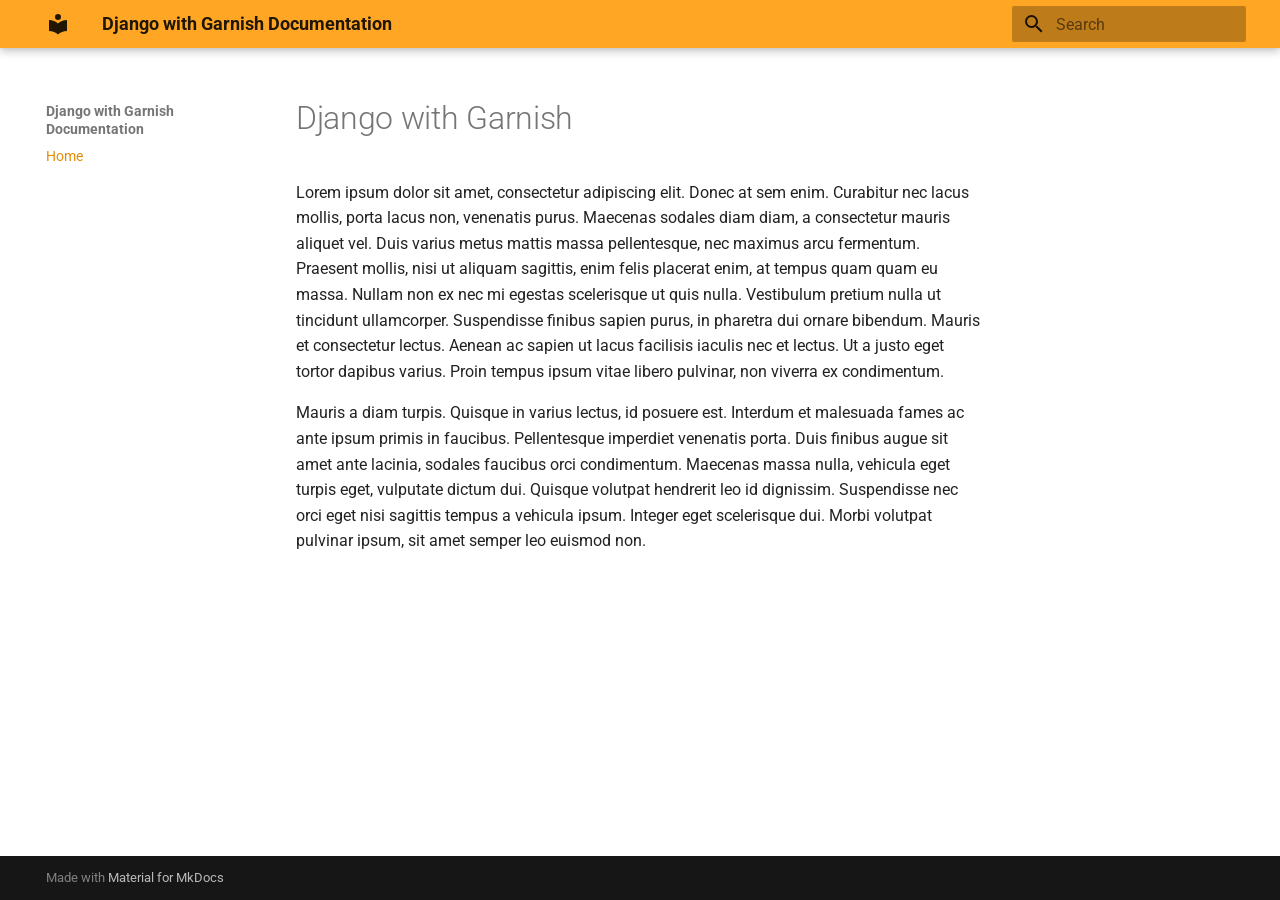
==== djwg-docs/site/index.html @ 286d49da "MKDocs doco - basic config and subsequent build" ====
<!doctype html>
<html lang="en" class="no-js">
  <head>
    
      <meta charset="utf-8">
      <meta name="viewport" content="width=device-width,initial-scale=1">
      
      
      
      
      
      
      <link rel="icon" href="assets/images/favicon.png">
      <meta name="generator" content="mkdocs-1.6.1, mkdocs-material-9.6.21">
    
    
      
        <title>Django with Garnish Documentation</title>
      
    
    
      <link rel="stylesheet" href="assets/stylesheets/main.2a3383ac.min.css">
      
        
        <link rel="stylesheet" href="assets/stylesheets/palette.06af60db.min.css">
      
      


    
    
      
    
    
      
        
        
        <link rel="preconnect" href="https://fonts.gstatic.com" crossorigin>
        <link rel="stylesheet" href="https://fonts.googleapis.com/css?family=Roboto:300,300i,400,400i,700,700i%7CRoboto+Mono:400,400i,700,700i&display=fallback">
        <style>:root{--md-text-font:"Roboto";--md-code-font:"Roboto Mono"}</style>
      
    
    
    <script>__md_scope=new URL(".",location),__md_hash=e=>[...e].reduce(((e,_)=>(e<<5)-e+_.charCodeAt(0)),0),__md_get=(e,_=localStorage,t=__md_scope)=>JSON.parse(_.getItem(t.pathname+"."+e)),__md_set=(e,_,t=localStorage,a=__md_scope)=>{try{t.setItem(a.pathname+"."+e,JSON.stringify(_))}catch(e){}}</script>
    
      

    
    
    
  </head>
  
  
    
    
    
    
    
    <body dir="ltr" data-md-color-scheme="default" data-md-color-primary="orange" data-md-color-accent="#fcfe8f">
  
    
    <input class="md-toggle" data-md-toggle="drawer" type="checkbox" id="__drawer" autocomplete="off">
    <input class="md-toggle" data-md-toggle="search" type="checkbox" id="__search" autocomplete="off">
    <label class="md-overlay" for="__drawer"></label>
    <div data-md-component="skip">
      
        
        <a href="#django-with-garnish" class="md-skip">
          Skip to content
        </a>
      
    </div>
    <div data-md-component="announce">
      
    </div>
    
    
      

  

<header class="md-header md-header--shadow" data-md-component="header">
  <nav class="md-header__inner md-grid" aria-label="Header">
    <a href="." title="Django with Garnish Documentation" class="md-header__button md-logo" aria-label="Django with Garnish Documentation" data-md-component="logo">
      
  
  <svg xmlns="http://www.w3.org/2000/svg" viewBox="0 0 24 24"><path d="M12 8a3 3 0 0 0 3-3 3 3 0 0 0-3-3 3 3 0 0 0-3 3 3 3 0 0 0 3 3m0 3.54C9.64 9.35 6.5 8 3 8v11c3.5 0 6.64 1.35 9 3.54 2.36-2.19 5.5-3.54 9-3.54V8c-3.5 0-6.64 1.35-9 3.54"/></svg>

    </a>
    <label class="md-header__button md-icon" for="__drawer">
      
      <svg xmlns="http://www.w3.org/2000/svg" viewBox="0 0 24 24"><path d="M3 6h18v2H3zm0 5h18v2H3zm0 5h18v2H3z"/></svg>
    </label>
    <div class="md-header__title" data-md-component="header-title">
      <div class="md-header__ellipsis">
        <div class="md-header__topic">
          <span class="md-ellipsis">
            Django with Garnish Documentation
          </span>
        </div>
        <div class="md-header__topic" data-md-component="header-topic">
          <span class="md-ellipsis">
            
              Home
            
          </span>
        </div>
      </div>
    </div>
    
      
    
    
    
    
      
      
        <label class="md-header__button md-icon" for="__search">
          
          <svg xmlns="http://www.w3.org/2000/svg" viewBox="0 0 24 24"><path d="M9.5 3A6.5 6.5 0 0 1 16 9.5c0 1.61-.59 3.09-1.56 4.23l.27.27h.79l5 5-1.5 1.5-5-5v-.79l-.27-.27A6.52 6.52 0 0 1 9.5 16 6.5 6.5 0 0 1 3 9.5 6.5 6.5 0 0 1 9.5 3m0 2C7 5 5 7 5 9.5S7 14 9.5 14 14 12 14 9.5 12 5 9.5 5"/></svg>
        </label>
        <div class="md-search" data-md-component="search" role="dialog">
  <label class="md-search__overlay" for="__search"></label>
  <div class="md-search__inner" role="search">
    <form class="md-search__form" name="search">
      <input type="text" class="md-search__input" name="query" aria-label="Search" placeholder="Search" autocapitalize="off" autocorrect="off" autocomplete="off" spellcheck="false" data-md-component="search-query" required>
      <label class="md-search__icon md-icon" for="__search">
        
        <svg xmlns="http://www.w3.org/2000/svg" viewBox="0 0 24 24"><path d="M9.5 3A6.5 6.5 0 0 1 16 9.5c0 1.61-.59 3.09-1.56 4.23l.27.27h.79l5 5-1.5 1.5-5-5v-.79l-.27-.27A6.52 6.52 0 0 1 9.5 16 6.5 6.5 0 0 1 3 9.5 6.5 6.5 0 0 1 9.5 3m0 2C7 5 5 7 5 9.5S7 14 9.5 14 14 12 14 9.5 12 5 9.5 5"/></svg>
        
        <svg xmlns="http://www.w3.org/2000/svg" viewBox="0 0 24 24"><path d="M20 11v2H8l5.5 5.5-1.42 1.42L4.16 12l7.92-7.92L13.5 5.5 8 11z"/></svg>
      </label>
      <nav class="md-search__options" aria-label="Search">
        
        <button type="reset" class="md-search__icon md-icon" title="Clear" aria-label="Clear" tabindex="-1">
          
          <svg xmlns="http://www.w3.org/2000/svg" viewBox="0 0 24 24"><path d="M19 6.41 17.59 5 12 10.59 6.41 5 5 6.41 10.59 12 5 17.59 6.41 19 12 13.41 17.59 19 19 17.59 13.41 12z"/></svg>
        </button>
      </nav>
      
    </form>
    <div class="md-search__output">
      <div class="md-search__scrollwrap" tabindex="0" data-md-scrollfix>
        <div class="md-search-result" data-md-component="search-result">
          <div class="md-search-result__meta">
            Initializing search
          </div>
          <ol class="md-search-result__list" role="presentation"></ol>
        </div>
      </div>
    </div>
  </div>
</div>
      
    
    
  </nav>
  
</header>
    
    <div class="md-container" data-md-component="container">
      
      
        
          
        
      
      <main class="md-main" data-md-component="main">
        <div class="md-main__inner md-grid">
          
            
              
              <div class="md-sidebar md-sidebar--primary" data-md-component="sidebar" data-md-type="navigation" >
                <div class="md-sidebar__scrollwrap">
                  <div class="md-sidebar__inner">
                    



<nav class="md-nav md-nav--primary" aria-label="Navigation" data-md-level="0">
  <label class="md-nav__title" for="__drawer">
    <a href="." title="Django with Garnish Documentation" class="md-nav__button md-logo" aria-label="Django with Garnish Documentation" data-md-component="logo">
      
  
  <svg xmlns="http://www.w3.org/2000/svg" viewBox="0 0 24 24"><path d="M12 8a3 3 0 0 0 3-3 3 3 0 0 0-3-3 3 3 0 0 0-3 3 3 3 0 0 0 3 3m0 3.54C9.64 9.35 6.5 8 3 8v11c3.5 0 6.64 1.35 9 3.54 2.36-2.19 5.5-3.54 9-3.54V8c-3.5 0-6.64 1.35-9 3.54"/></svg>

    </a>
    Django with Garnish Documentation
  </label>
  
  <ul class="md-nav__list" data-md-scrollfix>
    
      
      
  
  
    
  
  
  
    <li class="md-nav__item md-nav__item--active">
      
      <input class="md-nav__toggle md-toggle" type="checkbox" id="__toc">
      
      
        
      
      
      <a href="." class="md-nav__link md-nav__link--active">
        
  
  
  <span class="md-ellipsis">
    Home
    
  </span>
  

      </a>
      
    </li>
  

    
  </ul>
</nav>
                  </div>
                </div>
              </div>
            
            
              
              <div class="md-sidebar md-sidebar--secondary" data-md-component="sidebar" data-md-type="toc" >
                <div class="md-sidebar__scrollwrap">
                  <div class="md-sidebar__inner">
                    

<nav class="md-nav md-nav--secondary" aria-label="Table of contents">
  
  
  
    
  
  
</nav>
                  </div>
                </div>
              </div>
            
          
          
            <div class="md-content" data-md-component="content">
              <article class="md-content__inner md-typeset">
                
                  



<h1 id="django-with-garnish">Django with Garnish</h1>
<p>Lorem ipsum dolor sit amet, consectetur adipiscing elit. Donec at sem enim. Curabitur nec lacus mollis, porta lacus non, venenatis purus. Maecenas sodales diam diam, a consectetur mauris aliquet vel. Duis varius metus mattis massa pellentesque, nec maximus arcu fermentum. Praesent mollis, nisi ut aliquam sagittis, enim felis placerat enim, at tempus quam quam eu massa. Nullam non ex nec mi egestas scelerisque ut quis nulla. Vestibulum pretium nulla ut tincidunt ullamcorper. Suspendisse finibus sapien purus, in pharetra dui ornare bibendum. Mauris et consectetur lectus. Aenean ac sapien ut lacus facilisis iaculis nec et lectus. Ut a justo eget tortor dapibus varius. Proin tempus ipsum vitae libero pulvinar, non viverra ex condimentum.</p>
<p>Mauris a diam turpis. Quisque in varius lectus, id posuere est. Interdum et malesuada fames ac ante ipsum primis in faucibus. Pellentesque imperdiet venenatis porta. Duis finibus augue sit amet ante lacinia, sodales faucibus orci condimentum. Maecenas massa nulla, vehicula eget turpis eget, vulputate dictum dui. Quisque volutpat hendrerit leo id dignissim. Suspendisse nec orci eget nisi sagittis tempus a vehicula ipsum. Integer eget scelerisque dui. Morbi volutpat pulvinar ipsum, sit amet semper leo euismod non.</p>












                
              </article>
            </div>
          
          
<script>var target=document.getElementById(location.hash.slice(1));target&&target.name&&(target.checked=target.name.startsWith("__tabbed_"))</script>
        </div>
        
      </main>
      
        <footer class="md-footer">
  
  <div class="md-footer-meta md-typeset">
    <div class="md-footer-meta__inner md-grid">
      <div class="md-copyright">
  
  
    Made with
    <a href="https://squidfunk.github.io/mkdocs-material/" target="_blank" rel="noopener">
      Material for MkDocs
    </a>
  
</div>
      
    </div>
  </div>
</footer>
      
    </div>
    <div class="md-dialog" data-md-component="dialog">
      <div class="md-dialog__inner md-typeset"></div>
    </div>
    
    
    
      
      <script id="__config" type="application/json">{"base": ".", "features": [], "search": "assets/javascripts/workers/search.973d3a69.min.js", "tags": null, "translations": {"clipboard.copied": "Copied to clipboard", "clipboard.copy": "Copy to clipboard", "search.result.more.one": "1 more on this page", "search.result.more.other": "# more on this page", "search.result.none": "No matching documents", "search.result.one": "1 matching document", "search.result.other": "# matching documents", "search.result.placeholder": "Type to start searching", "search.result.term.missing": "Missing", "select.version": "Select version"}, "version": null}</script>
    
    
      <script src="assets/javascripts/bundle.f55a23d4.min.js"></script>
      
    
  </body>
</html>
---- djwg-docs/site/assets/stylesheets/main.2a3383ac.min.css ----
@charset "UTF-8";html{-webkit-text-size-adjust:none;-moz-text-size-adjust:none;text-size-adjust:none;box-sizing:border-box}*,:after,:before{box-sizing:inherit}@media (prefers-reduced-motion){*,:after,:before{transition:none!important}}body{margin:0}a,button,input,label{-webkit-tap-highlight-color:transparent}a{color:inherit;text-decoration:none}hr{border:0;box-sizing:initial;display:block;height:.05rem;overflow:visible;padding:0}small{font-size:80%}sub,sup{line-height:1em}img{border-style:none}table{border-collapse:initial;border-spacing:0}td,th{font-weight:400;vertical-align:top}button{background:#0000;border:0;font-family:inherit;font-size:inherit;margin:0;padding:0}input{border:0;outline:none}:root{--md-primary-fg-color:#4051b5;--md-primary-fg-color--light:#5d6cc0;--md-primary-fg-color--dark:#303fa1;--md-primary-bg-color:#fff;--md-primary-bg-color--light:#ffffffb3;--md-accent-fg-color:#526cfe;--md-accent-fg-color--transparent:#526cfe1a;--md-accent-bg-color:#fff;--md-accent-bg-color--light:#ffffffb3}[data-md-color-scheme=default]{color-scheme:light}[data-md-color-scheme=default] img[src$="#gh-dark-mode-only"],[data-md-color-scheme=default] img[src$="#only-dark"]{display:none}:root,[data-md-color-scheme=default]{--md-hue:225deg;--md-default-fg-color:#000000de;--md-default-fg-color--light:#0000008a;--md-default-fg-color--lighter:#00000052;--md-default-fg-color--lightest:#00000012;--md-default-bg-color:#fff;--md-default-bg-color--light:#ffffffb3;--md-default-bg-color--lighter:#ffffff4d;--md-default-bg-color--lightest:#ffffff1f;--md-code-fg-color:#36464e;--md-code-bg-color:#f5f5f5;--md-code-hl-color:#4287ff;--md-code-hl-color--light:#4287ff1a;--md-code-hl-number-color:#d52a2a;--md-code-hl-special-color:#db1457;--md-code-hl-function-color:#a846b9;--md-code-hl-constant-color:#6e59d9;--md-code-hl-keyword-color:#3f6ec6;--md-code-hl-string-color:#1c7d4d;--md-code-hl-name-color:var(--md-code-fg-color);--md-code-hl-operator-color:var(--md-default-fg-color--light);--md-code-hl-punctuation-color:var(--md-default-fg-color--light);--md-code-hl-comment-color:var(--md-default-fg-color--light);--md-code-hl-generic-color:var(--md-default-fg-color--light);--md-code-hl-variable-color:var(--md-default-fg-color--light);--md-typeset-color:var(--md-default-fg-color);--md-typeset-a-color:var(--md-primary-fg-color);--md-typeset-del-color:#f5503d26;--md-typeset-ins-color:#0bd57026;--md-typeset-kbd-color:#fafafa;--md-typeset-kbd-accent-color:#fff;--md-typeset-kbd-border-color:#b8b8b8;--md-typeset-mark-color:#ffff0080;--md-typeset-table-color:#0000001f;--md-typeset-table-color--light:rgba(0,0,0,.035);--md-admonition-fg-color:var(--md-default-fg-color);--md-admonition-bg-color:var(--md-default-bg-color);--md-warning-fg-color:#000000de;--md-warning-bg-color:#ff9;--md-footer-fg-color:#fff;--md-footer-fg-color--light:#ffffffb3;--md-footer-fg-color--lighter:#ffffff73;--md-footer-bg-color:#000000de;--md-footer-bg-color--dark:#00000052;--md-shadow-z1:0 0.2rem 0.5rem #0000000d,0 0 0.05rem #0000001a;--md-shadow-z2:0 0.2rem 0.5rem #0000001a,0 0 0.05rem #00000040;--md-shadow-z3:0 0.2rem 0.5rem #0003,0 0 0.05rem #00000059}.md-icon svg{fill:currentcolor;display:block;height:1.2rem;width:1.2rem}body{-webkit-font-smoothing:antialiased;-moz-osx-font-smoothing:grayscale;--md-text-font-family:var(--md-text-font,_),-apple-system,BlinkMacSystemFont,Helvetica,Arial,sans-serif;--md-code-font-family:var(--md-code-font,_),SFMono-Regular,Consolas,Menlo,monospace}aside,body,input{font-feature-settings:"kern","liga";color:var(--md-typeset-color);font-family:var(--md-text-font-family)}code,kbd,pre{font-feature-settings:"kern";font-family:var(--md-code-font-family)}:root{--md-typeset-table-sort-icon:url('data:image/svg+xml;charset=utf-8,<svg xmlns="http://www.w3.org/2000/svg" viewBox="0 0 24 24"><path d="m18 21-4-4h3V7h-3l4-4 4 4h-3v10h3M2 19v-2h10v2M2 13v-2h7v2M2 7V5h4v2z"/></svg>');--md-typeset-table-sort-icon--asc:url('data:image/svg+xml;charset=utf-8,<svg xmlns="http://www.w3.org/2000/svg" viewBox="0 0 24 24"><path d="M19 17h3l-4 4-4-4h3V3h2M2 17h10v2H2M6 5v2H2V5m0 6h7v2H2z"/></svg>');--md-typeset-table-sort-icon--desc:url('data:image/svg+xml;charset=utf-8,<svg xmlns="http://www.w3.org/2000/svg" viewBox="0 0 24 24"><path d="M19 7h3l-4-4-4 4h3v14h2M2 17h10v2H2M6 5v2H2V5m0 6h7v2H2z"/></svg>')}.md-typeset{-webkit-print-color-adjust:exact;color-adjust:exact;font-size:.8rem;line-height:1.6;overflow-wrap:break-word}@media print{.md-typeset{font-size:.68rem}}.md-typeset blockquote,.md-typeset dl,.md-typeset figure,.md-typeset ol,.md-typeset pre,.md-typeset ul{margin-bottom:1em;margin-top:1em}.md-typeset h1{color:var(--md-default-fg-color--light);font-size:2em;line-height:1.3;margin:0 0 1.25em}.md-typeset h1,.md-typeset h2{font-weight:300;letter-spacing:-.01em}.md-typeset h2{font-size:1.5625em;line-height:1.4;margin:1.6em 0 .64em}.md-typeset h3{font-size:1.25em;font-weight:400;letter-spacing:-.01em;line-height:1.5;margin:1.6em 0 .8em}.md-typeset h2+h3{margin-top:.8em}.md-typeset h4{font-weight:700;letter-spacing:-.01em;margin:1em 0}.md-typeset h5,.md-typeset h6{color:var(--md-default-fg-color--light);font-size:.8em;font-weight:700;letter-spacing:-.01em;margin:1.25em 0}.md-typeset h5{text-transform:uppercase}.md-typeset h5 code{text-transform:none}.md-typeset hr{border-bottom:.05rem solid var(--md-default-fg-color--lightest);display:flow-root;margin:1.5em 0}.md-typeset a{color:var(--md-typeset-a-color);word-break:break-word}.md-typeset a,.md-typeset a:before{transition:color 125ms}.md-typeset a:focus,.md-typeset a:hover{color:var(--md-accent-fg-color)}.md-typeset a:focus code,.md-typeset a:hover code{background-color:var(--md-accent-fg-color--transparent)}.md-typeset a code{color:currentcolor;transition:background-color 125ms}.md-typeset a.focus-visible{outline-color:var(--md-accent-fg-color);outline-offset:.2rem}.md-typeset code,.md-typeset kbd,.md-typeset pre{color:var(--md-code-fg-color);direction:ltr;font-variant-ligatures:none}@media print{.md-typeset code,.md-typeset kbd,.md-typeset pre{white-space:pre-wrap}}.md-typeset code{background-color:var(--md-code-bg-color);border-radius:.1rem;-webkit-box-decoration-break:clone;box-decoration-break:clone;font-size:.85em;padding:0 .2941176471em;word-break:break-word}.md-typeset code:not(.focus-visible){-webkit-tap-highlight-color:transparent;outline:none}.md-typeset pre{display:flow-root;line-height:1.4;position:relative}.md-typeset pre>code{-webkit-box-decoration-break:slice;box-decoration-break:slice;box-shadow:none;display:block;margin:0;outline-color:var(--md-accent-fg-color);overflow:auto;padding:.7720588235em 1.1764705882em;scrollbar-color:var(--md-default-fg-color--lighter) #0000;scrollbar-width:thin;touch-action:auto;word-break:normal}.md-typeset pre>code:hover{scrollbar-color:var(--md-accent-fg-color) #0000}.md-typeset pre>code::-webkit-scrollbar{height:.2rem;width:.2rem}.md-typeset pre>code::-webkit-scrollbar-thumb{background-color:var(--md-default-fg-color--lighter)}.md-typeset pre>code::-webkit-scrollbar-thumb:hover{background-color:var(--md-accent-fg-color)}.md-typeset kbd{background-color:var(--md-typeset-kbd-color);border-radius:.1rem;box-shadow:0 .1rem 0 .05rem var(--md-typeset-kbd-border-color),0 .1rem 0 var(--md-typeset-kbd-border-color),0 -.1rem .2rem var(--md-typeset-kbd-accent-color) inset;color:var(--md-default-fg-color);display:inline-block;font-size:.75em;padding:0 .6666666667em;vertical-align:text-top;word-break:break-word}.md-typeset mark{background-color:var(--md-typeset-mark-color);-webkit-box-decoration-break:clone;box-decoration-break:clone;color:inherit;word-break:break-word}.md-typeset abbr{border-bottom:.05rem dotted var(--md-default-fg-color--light);cursor:help;text-decoration:none}.md-typeset small{opacity:.75}[dir=ltr] .md-typeset sub,[dir=ltr] .md-typeset sup{margin-left:.078125em}[dir=rtl] .md-typeset sub,[dir=rtl] .md-typeset sup{margin-right:.078125em}[dir=ltr] .md-typeset blockquote{padding-left:.6rem}[dir=rtl] .md-typeset blockquote{padding-right:.6rem}[dir=ltr] .md-typeset blockquote{border-left:.2rem solid var(--md-default-fg-color--lighter)}[dir=rtl] .md-typeset blockquote{border-right:.2rem solid var(--md-default-fg-color--lighter)}.md-typeset blockquote{color:var(--md-default-fg-color--light);margin-left:0;margin-right:0}.md-typeset ul{list-style-type:disc}.md-typeset ul[type]{list-style-type:revert-layer}[dir=ltr] .md-typeset ol,[dir=ltr] .md-typeset ul{margin-left:.625em}[dir=rtl] .md-typeset ol,[dir=rtl] .md-typeset ul{margin-right:.625em}.md-typeset ol,.md-typeset ul{padding:0}.md-typeset ol:not([hidden]),.md-typeset ul:not([hidden]){display:flow-root}.md-typeset ol ol,.md-typeset ul ol{list-style-type:lower-alpha}.md-typeset ol ol ol,.md-typeset ul ol ol{list-style-type:lower-roman}.md-typeset ol ol ol ol,.md-typeset ul ol ol ol{list-style-type:upper-alpha}.md-typeset ol ol ol ol ol,.md-typeset ul ol ol ol ol{list-style-type:upper-roman}.md-typeset ol[type],.md-typeset ul[type]{list-style-type:revert-layer}[dir=ltr] .md-typeset ol li,[dir=ltr] .md-typeset ul li{margin-left:1.25em}[dir=rtl] .md-typeset ol li,[dir=rtl] .md-typeset ul li{margin-right:1.25em}.md-typeset ol li,.md-typeset ul li{margin-bottom:.5em}.md-typeset ol li blockquote,.md-typeset ol li p,.md-typeset ul li blockquote,.md-typeset ul li p{margin:.5em 0}.md-typeset ol li:last-child,.md-typeset ul li:last-child{margin-bottom:0}[dir=ltr] .md-typeset ol li ol,[dir=ltr] .md-typeset ol li ul,[dir=ltr] .md-typeset ul li ol,[dir=ltr] .md-typeset ul li ul{margin-left:.625em}[dir=rtl] .md-typeset ol li ol,[dir=rtl] .md-typeset ol li ul,[dir=rtl] .md-typeset ul li ol,[dir=rtl] .md-typeset ul li ul{margin-right:.625em}.md-typeset ol li ol,.md-typeset ol li ul,.md-typeset ul li ol,.md-typeset ul li ul{margin-bottom:.5em;margin-top:.5em}[dir=ltr] .md-typeset dd{margin-left:1.875em}[dir=rtl] .md-typeset dd{margin-right:1.875em}.md-typeset dd{margin-bottom:1.5em;margin-top:1em}.md-typeset img,.md-typeset svg,.md-typeset video{height:auto;max-width:100%}.md-typeset img[align=left]{margin:1em 1em 1em 0}.md-typeset img[align=right]{margin:1em 0 1em 1em}.md-typeset img[align]:only-child{margin-top:0}.md-typeset figure{display:flow-root;margin:1em auto;max-width:100%;text-align:center;width:-moz-fit-content;width:fit-content}.md-typeset figure img{display:block;margin:0 auto}.md-typeset figcaption{font-style:italic;margin:1em auto;max-width:24rem}.md-typeset iframe{max-width:100%}.md-typeset table:not([class]){background-color:var(--md-default-bg-color);border:.05rem solid var(--md-typeset-table-color);border-radius:.1rem;display:inline-block;font-size:.64rem;max-width:100%;overflow:auto;touch-action:auto}@media print{.md-typeset table:not([class]){display:table}}.md-typeset table:not([class])+*{margin-top:1.5em}.md-typeset table:not([class]) td>:first-child,.md-typeset table:not([class]) th>:first-child{margin-top:0}.md-typeset table:not([class]) td>:last-child,.md-typeset table:not([class]) th>:last-child{margin-bottom:0}.md-typeset table:not([class]) td:not([align]),.md-typeset table:not([class]) th:not([align]){text-align:left}[dir=rtl] .md-typeset table:not([class]) td:not([align]),[dir=rtl] .md-typeset table:not([class]) th:not([align]){text-align:right}.md-typeset table:not([class]) th{font-weight:700;min-width:5rem;padding:.9375em 1.25em;vertical-align:top}.md-typeset table:not([class]) td{border-top:.05rem solid var(--md-typeset-table-color);padding:.9375em 1.25em;vertical-align:top}.md-typeset table:not([class]) tbody tr{transition:background-color 125ms}.md-typeset table:not([class]) tbody tr:hover{background-color:var(--md-typeset-table-color--light);box-shadow:0 .05rem 0 var(--md-default-bg-color) inset}.md-typeset table:not([class]) a{word-break:normal}.md-typeset table th[role=columnheader]{cursor:pointer}[dir=ltr] .md-typeset table th[role=columnheader]:after{margin-left:.5em}[dir=rtl] .md-typeset table th[role=columnheader]:after{margin-right:.5em}.md-typeset table th[role=columnheader]:after{content:"";display:inline-block;height:1.2em;-webkit-mask-image:var(--md-typeset-table-sort-icon);mask-image:var(--md-typeset-table-sort-icon);-webkit-mask-repeat:no-repeat;mask-repeat:no-repeat;-webkit-mask-size:contain;mask-size:contain;transition:background-color 125ms;vertical-align:text-bottom;width:1.2em}.md-typeset table th[role=columnheader]:hover:after{background-color:var(--md-default-fg-color--lighter)}.md-typeset table th[role=columnheader][aria-sort=ascending]:after{background-color:var(--md-default-fg-color--light);-webkit-mask-image:var(--md-typeset-table-sort-icon--asc);mask-image:var(--md-typeset-table-sort-icon--asc)}.md-typeset table th[role=columnheader][aria-sort=descending]:after{background-color:var(--md-default-fg-color--light);-webkit-mask-image:var(--md-typeset-table-sort-icon--desc);mask-image:var(--md-typeset-table-sort-icon--desc)}.md-typeset__scrollwrap{margin:1em -.8rem;overflow-x:auto;touch-action:auto}.md-typeset__table{display:inline-block;margin-bottom:.5em;padding:0 .8rem}@media print{.md-typeset__table{display:block}}html .md-typeset__table table{display:table;margin:0;overflow:hidden;width:100%}@media screen and (max-width:44.984375em){.md-content__inner>pre{margin:1em -.8rem}.md-content__inner>pre code{border-radius:0}}.md-typeset .md-author{border-radius:100%;display:block;flex-shrink:0;height:1.6rem;overflow:hidden;position:relative;transition:color 125ms,transform 125ms;width:1.6rem}.md-typeset .md-author img{display:block}.md-typeset .md-author--more{background:var(--md-default-fg-color--lightest);color:var(--md-default-fg-color--lighter);font-size:.6rem;font-weight:700;line-height:1.6rem;text-align:center}.md-typeset .md-author--long{height:2.4rem;width:2.4rem}.md-typeset a.md-author{transform:scale(1)}.md-typeset a.md-author img{border-radius:100%;filter:grayscale(100%) opacity(75%);transition:filter 125ms}.md-typeset a.md-author:focus,.md-typeset a.md-author:hover{transform:scale(1.1);z-index:1}.md-typeset a.md-author:focus img,.md-typeset a.md-author:hover img{filter:grayscale(0)}.md-banner{background-color:var(--md-footer-bg-color);color:var(--md-footer-fg-color);overflow:auto}@media print{.md-banner{display:none}}.md-banner--warning{background-color:var(--md-warning-bg-color);color:var(--md-warning-fg-color)}.md-banner__inner{font-size:.7rem;margin:.6rem auto;padding:0 .8rem}[dir=ltr] .md-banner__button{float:right}[dir=rtl] .md-banner__button{float:left}.md-banner__button{color:inherit;cursor:pointer;transition:opacity .25s}.no-js .md-banner__button{display:none}.md-banner__button:hover{opacity:.7}html{font-size:125%;height:100%;overflow-x:hidden}@media screen and (min-width:100em){html{font-size:137.5%}}@media screen and (min-width:125em){html{font-size:150%}}body{background-color:var(--md-default-bg-color);display:flex;flex-direction:column;font-size:.5rem;min-height:100%;position:relative;width:100%}@media print{body{display:block}}@media screen and (max-width:59.984375em){body[data-md-scrolllock]{position:fixed}}.md-grid{margin-left:auto;margin-right:auto;max-width:61rem}.md-container{display:flex;flex-direction:column;flex-grow:1}@media print{.md-container{display:block}}.md-main{flex-grow:1}.md-main__inner{display:flex;height:100%;margin-top:1.5rem}.md-ellipsis{overflow:hidden;text-overflow:ellipsis}.md-toggle{display:none}.md-option{height:0;opacity:0;position:absolute;width:0}.md-option:checked+label:not([hidden]){display:block}.md-option.focus-visible+label{outline-color:var(--md-accent-fg-color);outline-style:auto}.md-skip{background-color:var(--md-default-fg-color);border-radius:.1rem;color:var(--md-default-bg-color);font-size:.64rem;margin:.5rem;opacity:0;outline-color:var(--md-accent-fg-color);padding:.3rem .5rem;position:fixed;transform:translateY(.4rem);z-index:-1}.md-skip:focus{opacity:1;transform:translateY(0);transition:transform .25s cubic-bezier(.4,0,.2,1),opacity 175ms 75ms;z-index:10}@page{margin:25mm}:root{--md-clipboard-icon:url('data:image/svg+xml;charset=utf-8,<svg xmlns="http://www.w3.org/2000/svg" viewBox="0 0 24 24"><path d="M19 21H8V7h11m0-2H8a2 2 0 0 0-2 2v14a2 2 0 0 0 2 2h11a2 2 0 0 0 2-2V7a2 2 0 0 0-2-2m-3-4H4a2 2 0 0 0-2 2v14h2V3h12z"/></svg>')}.md-clipboard{border-radius:.1rem;color:var(--md-default-fg-color--lightest);cursor:pointer;height:1.5em;outline-color:var(--md-accent-fg-color);outline-offset:.1rem;position:absolute;right:.5em;top:.5em;transition:color .25s;width:1.5em;z-index:1}@media print{.md-clipboard{display:none}}.md-clipboard:not(.focus-visible){-webkit-tap-highlight-color:transparent;outline:none}:hover>.md-clipboard{color:var(--md-default-fg-color--light)}.md-clipboard:focus,.md-clipboard:hover{color:var(--md-accent-fg-color)}.md-clipboard:after{background-color:currentcolor;content:"";display:block;height:1.125em;margin:0 auto;-webkit-mask-image:var(--md-clipboard-icon);mask-image:var(--md-clipboard-icon);-webkit-mask-position:center;mask-position:center;-webkit-mask-repeat:no-repeat;mask-repeat:no-repeat;-webkit-mask-size:contain;mask-size:contain;width:1.125em}.md-clipboard--inline{cursor:pointer}.md-clipboard--inline code{transition:color .25s,background-color .25s}.md-clipboard--inline:focus code,.md-clipboard--inline:hover code{background-color:var(--md-accent-fg-color--transparent);color:var(--md-accent-fg-color)}.md-typeset .md-code__content{display:grid}@keyframes consent{0%{opacity:0;transform:translateY(100%)}to{opacity:1;transform:translateY(0)}}@keyframes overlay{0%{opacity:0}to{opacity:1}}.md-consent__overlay{animation:overlay .25s both;-webkit-backdrop-filter:blur(.1rem);backdrop-filter:blur(.1rem);background-color:#0000008a;height:100%;opacity:1;position:fixed;top:0;width:100%;z-index:5}.md-consent__inner{animation:consent .5s cubic-bezier(.1,.7,.1,1) both;background-color:var(--md-default-bg-color);border:0;border-radius:.1rem;bottom:0;box-shadow:0 0 .2rem #0000001a,0 .2rem .4rem #0003;max-height:100%;overflow:auto;padding:0;position:fixed;width:100%;z-index:5}.md-consent__form{padding:.8rem}.md-consent__settings{display:none;margin:1em 0}input:checked+.md-consent__settings{display:block}.md-consent__controls{margin-bottom:.8rem}.md-typeset .md-consent__controls .md-button{display:inline}@media screen and (max-width:44.984375em){.md-typeset .md-consent__controls .md-button{display:block;margin-top:.4rem;text-align:center;width:100%}}.md-consent label{cursor:pointer}.md-content{flex-grow:1;min-width:0}.md-content__inner{margin:0 .8rem 1.2rem;padding-top:.6rem}@media screen and (min-width:76.25em){[dir=ltr] .md-sidebar--primary:not([hidden])~.md-content>.md-content__inner{margin-left:1.2rem}[dir=ltr] .md-sidebar--secondary:not([hidden])~.md-content>.md-content__inner,[dir=rtl] .md-sidebar--primary:not([hidden])~.md-content>.md-content__inner{margin-right:1.2rem}[dir=rtl] .md-sidebar--secondary:not([hidden])~.md-content>.md-content__inner{margin-left:1.2rem}}.md-content__inner:before{content:"";display:block;height:.4rem}.md-content__inner>:last-child{margin-bottom:0}[dir=ltr] .md-content__button{float:right}[dir=rtl] .md-content__button{float:left}[dir=ltr] .md-content__button{margin-left:.4rem}[dir=rtl] .md-content__button{margin-right:.4rem}.md-content__button{margin:.4rem 0;padding:0}@media print{.md-content__button{display:none}}.md-typeset .md-content__button{color:var(--md-default-fg-color--lighter)}.md-content__button svg{display:inline;vertical-align:top}[dir=rtl] .md-content__button svg{transform:scaleX(-1)}[dir=ltr] .md-dialog{right:.8rem}[dir=rtl] .md-dialog{left:.8rem}.md-dialog{background-color:var(--md-default-fg-color);border-radius:.1rem;bottom:.8rem;box-shadow:var(--md-shadow-z3);min-width:11.1rem;opacity:0;padding:.4rem .6rem;pointer-events:none;position:fixed;transform:translateY(100%);transition:transform 0ms .4s,opacity .4s;z-index:4}@media print{.md-dialog{display:none}}.md-dialog--active{opacity:1;pointer-events:auto;transform:translateY(0);transition:transform .4s cubic-bezier(.075,.85,.175,1),opacity .4s}.md-dialog__inner{color:var(--md-default-bg-color);font-size:.7rem}.md-feedback{margin:2em 0 1em;text-align:center}.md-feedback fieldset{border:none;margin:0;padding:0}.md-feedback__title{font-weight:700;margin:1em auto}.md-feedback__inner{position:relative}.md-feedback__list{display:flex;flex-wrap:wrap;place-content:baseline center;position:relative}.md-feedback__list:hover .md-icon:not(:disabled){color:var(--md-default-fg-color--lighter)}:disabled .md-feedback__list{min-height:1.8rem}.md-feedback__icon{color:var(--md-default-fg-color--light);cursor:pointer;flex-shrink:0;margin:0 .1rem;transition:color 125ms}.md-feedback__icon:not(:disabled).md-icon:hover{color:var(--md-accent-fg-color)}.md-feedback__icon:disabled{color:var(--md-default-fg-color--lightest);pointer-events:none}.md-feedback__note{opacity:0;position:relative;transform:translateY(.4rem);transition:transform .4s cubic-bezier(.1,.7,.1,1),opacity .15s}.md-feedback__note>*{margin:0 auto;max-width:16rem}:disabled .md-feedback__note{opacity:1;transform:translateY(0)}@media print{.md-feedback{display:none}}.md-footer{background-color:var(--md-footer-bg-color);color:var(--md-footer-fg-color)}@media print{.md-footer{display:none}}.md-footer__inner{justify-content:space-between;overflow:auto;padding:.2rem}.md-footer__inner:not([hidden]){display:flex}.md-footer__link{align-items:end;display:flex;flex-grow:0.01;margin-bottom:.4rem;margin-top:1rem;max-width:100%;outline-color:var(--md-accent-fg-color);overflow:hidden;transition:opacity .25s}.md-footer__link:focus,.md-footer__link:hover{opacity:.7}[dir=rtl] .md-footer__link svg{transform:scaleX(-1)}@media screen and (max-width:44.984375em){.md-footer__link--prev{flex-shrink:0}.md-footer__link--prev .md-footer__title{display:none}}[dir=ltr] .md-footer__link--next{margin-left:auto}[dir=rtl] .md-footer__link--next{margin-right:auto}.md-footer__link--next{text-align:right}[dir=rtl] .md-footer__link--next{text-align:left}.md-footer__title{flex-grow:1;font-size:.9rem;margin-bottom:.7rem;max-width:calc(100% - 2.4rem);padding:0 1rem;white-space:nowrap}.md-footer__button{margin:.2rem;padding:.4rem}.md-footer__direction{font-size:.64rem;opacity:.7}.md-footer-meta{background-color:var(--md-footer-bg-color--dark)}.md-footer-meta__inner{display:flex;flex-wrap:wrap;justify-content:space-between;padding:.2rem}html .md-footer-meta.md-typeset a{color:var(--md-footer-fg-color--light)}html .md-footer-meta.md-typeset a:focus,html .md-footer-meta.md-typeset a:hover{color:var(--md-footer-fg-color)}.md-copyright{color:var(--md-footer-fg-color--lighter);font-size:.64rem;margin:auto .6rem;padding:.4rem 0;width:100%}@media screen and (min-width:45em){.md-copyright{width:auto}}.md-copyright__highlight{color:var(--md-footer-fg-color--light)}.md-social{display:inline-flex;gap:.2rem;margin:0 .4rem;padding:.2rem 0 .6rem}@media screen and (min-width:45em){.md-social{padding:.6rem 0}}.md-social__link{display:inline-block;height:1.6rem;text-align:center;width:1.6rem}.md-social__link:before{line-height:1.9}.md-social__link svg{fill:currentcolor;max-height:.8rem;vertical-align:-25%}.md-typeset .md-button{border:.1rem solid;border-radius:.1rem;color:var(--md-primary-fg-color);cursor:pointer;display:inline-block;font-weight:700;padding:.625em 2em;transition:color 125ms,background-color 125ms,border-color 125ms}.md-typeset .md-button--primary{background-color:var(--md-primary-fg-color);border-color:var(--md-primary-fg-color);color:var(--md-primary-bg-color)}.md-typeset .md-button:focus,.md-typeset .md-button:hover{background-color:var(--md-accent-fg-color);border-color:var(--md-accent-fg-color);color:var(--md-accent-bg-color)}[dir=ltr] .md-typeset .md-input{border-top-left-radius:.1rem}[dir=ltr] .md-typeset .md-input,[dir=rtl] .md-typeset .md-input{border-top-right-radius:.1rem}[dir=rtl] .md-typeset .md-input{border-top-left-radius:.1rem}.md-typeset .md-input{border-bottom:.1rem solid var(--md-default-fg-color--lighter);box-shadow:var(--md-shadow-z1);font-size:.8rem;height:1.8rem;padding:0 .6rem;transition:border .25s,box-shadow .25s}.md-typeset .md-input:focus,.md-typeset .md-input:hover{border-bottom-color:var(--md-accent-fg-color);box-shadow:var(--md-shadow-z2)}.md-typeset .md-input--stretch{width:100%}.md-header{background-color:var(--md-primary-fg-color);box-shadow:0 0 .2rem #0000,0 .2rem .4rem #0000;color:var(--md-primary-bg-color);display:block;left:0;position:sticky;right:0;top:0;z-index:4}@media print{.md-header{display:none}}.md-header[hidden]{transform:translateY(-100%);transition:transform .25s cubic-bezier(.8,0,.6,1),box-shadow .25s}.md-header--shadow{box-shadow:0 0 .2rem #0000001a,0 .2rem .4rem #0003;transition:transform .25s cubic-bezier(.1,.7,.1,1),box-shadow .25s}.md-header__inner{align-items:center;display:flex;padding:0 .2rem}.md-header__button{color:currentcolor;cursor:pointer;margin:.2rem;outline-color:var(--md-accent-fg-color);padding:.4rem;position:relative;transition:opacity .25s;vertical-align:middle;z-index:1}.md-header__button:hover{opacity:.7}.md-header__button:not([hidden]){display:inline-block}.md-header__button:not(.focus-visible){-webkit-tap-highlight-color:transparent;outline:none}.md-header__button.md-logo{margin:.2rem;padding:.4rem}@media screen and (max-width:76.234375em){.md-header__button.md-logo{display:none}}.md-header__button.md-logo img,.md-header__button.md-logo svg{fill:currentcolor;display:block;height:1.2rem;width:auto}@media screen and (min-width:60em){.md-header__button[for=__search]{display:none}}.no-js .md-header__button[for=__search]{display:none}[dir=rtl] .md-header__button[for=__search] svg{transform:scaleX(-1)}@media screen and (min-width:76.25em){.md-header__button[for=__drawer]{display:none}}.md-header__topic{display:flex;max-width:100%;position:absolute;transition:transform .4s cubic-bezier(.1,.7,.1,1),opacity .15s;white-space:nowrap}.md-header__topic+.md-header__topic{opacity:0;pointer-events:none;transform:translateX(1.25rem);transition:transform .4s cubic-bezier(1,.7,.1,.1),opacity .15s;z-index:-1}[dir=rtl] .md-header__topic+.md-header__topic{transform:translateX(-1.25rem)}.md-header__topic:first-child{font-weight:700}[dir=ltr] .md-header__title{margin-left:1rem;margin-right:.4rem}[dir=rtl] .md-header__title{margin-left:.4rem;margin-right:1rem}.md-header__title{flex-grow:1;font-size:.9rem;height:2.4rem;line-height:2.4rem}.md-header__title--active .md-header__topic{opacity:0;pointer-events:none;transform:translateX(-1.25rem);transition:transform .4s cubic-bezier(1,.7,.1,.1),opacity .15s;z-index:-1}[dir=rtl] .md-header__title--active .md-header__topic{transform:translateX(1.25rem)}.md-header__title--active .md-header__topic+.md-header__topic{opacity:1;pointer-events:auto;transform:translateX(0);transition:transform .4s cubic-bezier(.1,.7,.1,1),opacity .15s;z-index:0}.md-header__title>.md-header__ellipsis{height:100%;position:relative;width:100%}.md-header__option{display:flex;flex-shrink:0;max-width:100%;transition:max-width 0ms .25s,opacity .25s .25s;white-space:nowrap}[data-md-toggle=search]:checked~.md-header .md-header__option{max-width:0;opacity:0;transition:max-width 0ms,opacity 0ms}.md-header__option>input{bottom:0}.md-header__source{display:none}@media screen and (min-width:60em){[dir=ltr] .md-header__source{margin-left:1rem}[dir=rtl] .md-header__source{margin-right:1rem}.md-header__source{display:block;max-width:11.7rem;width:11.7rem}}@media screen and (min-width:76.25em){[dir=ltr] .md-header__source{margin-left:1.4rem}[dir=rtl] .md-header__source{margin-right:1.4rem}}.md-meta{color:var(--md-default-fg-color--light);font-size:.7rem;line-height:1.3}.md-meta__list{display:inline-flex;flex-wrap:wrap;list-style:none;margin:0;padding:0}.md-meta__item:not(:last-child):after{content:"·";margin-left:.2rem;margin-right:.2rem}.md-meta__link{color:var(--md-typeset-a-color)}.md-meta__link:focus,.md-meta__link:hover{color:var(--md-accent-fg-color)}.md-draft{background-color:#ff1744;border-radius:.125em;color:#fff;display:inline-block;font-weight:700;padding-left:.5714285714em;padding-right:.5714285714em}:root{--md-nav-icon--prev:url('data:image/svg+xml;charset=utf-8,<svg xmlns="http://www.w3.org/2000/svg" viewBox="0 0 24 24"><path d="M20 11v2H8l5.5 5.5-1.42 1.42L4.16 12l7.92-7.92L13.5 5.5 8 11z"/></svg>');--md-nav-icon--next:url('data:image/svg+xml;charset=utf-8,<svg xmlns="http://www.w3.org/2000/svg" viewBox="0 0 24 24"><path d="M8.59 16.58 13.17 12 8.59 7.41 10 6l6 6-6 6z"/></svg>');--md-toc-icon:url('data:image/svg+xml;charset=utf-8,<svg xmlns="http://www.w3.org/2000/svg" viewBox="0 0 24 24"><path d="M3 9h14V7H3zm0 4h14v-2H3zm0 4h14v-2H3zm16 0h2v-2h-2zm0-10v2h2V7zm0 6h2v-2h-2z"/></svg>')}.md-nav{font-size:.7rem;line-height:1.3}.md-nav__title{color:var(--md-default-fg-color--light);display:block;font-weight:700;overflow:hidden;padding:0 .6rem;text-overflow:ellipsis}.md-nav__title .md-nav__button{display:none}.md-nav__title .md-nav__button img{height:100%;width:auto}.md-nav__title .md-nav__button.md-logo img,.md-nav__title .md-nav__button.md-logo svg{fill:currentcolor;display:block;height:2.4rem;max-width:100%;object-fit:contain;width:auto}.md-nav__list{list-style:none;margin:0;padding:0}.md-nav__link{align-items:flex-start;display:flex;gap:.4rem;margin-top:.625em;scroll-snap-align:start;transition:color 125ms}.md-nav__link--passed{color:var(--md-default-fg-color--light)}.md-nav__item .md-nav__link--active,.md-nav__item .md-nav__link--active code{color:var(--md-typeset-a-color)}.md-nav__link .md-ellipsis{position:relative}[dir=ltr] .md-nav__link .md-icon:last-child{margin-left:auto}[dir=rtl] .md-nav__link .md-icon:last-child{margin-right:auto}.md-nav__link svg{fill:currentcolor;flex-shrink:0;height:1.3em;position:relative}.md-nav__link[for]:focus,.md-nav__link[for]:hover,.md-nav__link[href]:focus,.md-nav__link[href]:hover{color:var(--md-accent-fg-color);cursor:pointer}.md-nav__link.focus-visible{outline-color:var(--md-accent-fg-color);outline-offset:.2rem}.md-nav--primary .md-nav__link[for=__toc]{display:none}.md-nav--primary .md-nav__link[for=__toc] .md-icon:after{background-color:currentcolor;display:block;height:100%;-webkit-mask-image:var(--md-toc-icon);mask-image:var(--md-toc-icon);width:100%}.md-nav--primary .md-nav__link[for=__toc]~.md-nav{display:none}.md-nav__container>.md-nav__link{margin-top:0}.md-nav__container>.md-nav__link:first-child{flex-grow:1;min-width:0}.md-nav__icon{flex-shrink:0}.md-nav__source{display:none}@media screen and (max-width:76.234375em){.md-nav--primary,.md-nav--primary .md-nav{background-color:var(--md-default-bg-color);display:flex;flex-direction:column;height:100%;left:0;position:absolute;right:0;top:0;z-index:1}.md-nav--primary .md-nav__item,.md-nav--primary .md-nav__title{font-size:.8rem;line-height:1.5}.md-nav--primary .md-nav__title{background-color:var(--md-default-fg-color--lightest);color:var(--md-default-fg-color--light);cursor:pointer;height:5.6rem;line-height:2.4rem;padding:3rem .8rem .2rem;position:relative;white-space:nowrap}[dir=ltr] .md-nav--primary .md-nav__title .md-nav__icon{left:.4rem}[dir=rtl] .md-nav--primary .md-nav__title .md-nav__icon{right:.4rem}.md-nav--primary .md-nav__title .md-nav__icon{display:block;height:1.2rem;margin:.2rem;position:absolute;top:.4rem;width:1.2rem}.md-nav--primary .md-nav__title .md-nav__icon:after{background-color:currentcolor;content:"";display:block;height:100%;-webkit-mask-image:var(--md-nav-icon--prev);mask-image:var(--md-nav-icon--prev);-webkit-mask-position:center;mask-position:center;-webkit-mask-repeat:no-repeat;mask-repeat:no-repeat;-webkit-mask-size:contain;mask-size:contain;width:100%}.md-nav--primary .md-nav__title~.md-nav__list{background-color:var(--md-default-bg-color);box-shadow:0 .05rem 0 var(--md-default-fg-color--lightest) inset;overflow-y:auto;scroll-snap-type:y mandatory;touch-action:pan-y}.md-nav--primary .md-nav__title~.md-nav__list>:first-child{border-top:0}.md-nav--primary .md-nav__title[for=__drawer]{background-color:var(--md-primary-fg-color);color:var(--md-primary-bg-color);font-weight:700}.md-nav--primary .md-nav__title .md-logo{display:block;left:.2rem;margin:.2rem;padding:.4rem;position:absolute;right:.2rem;top:.2rem}.md-nav--primary .md-nav__list{flex:1}.md-nav--primary .md-nav__item{border-top:.05rem solid var(--md-default-fg-color--lightest)}.md-nav--primary .md-nav__item--active>.md-nav__link{color:var(--md-typeset-a-color)}.md-nav--primary .md-nav__item--active>.md-nav__link:focus,.md-nav--primary .md-nav__item--active>.md-nav__link:hover{color:var(--md-accent-fg-color)}.md-nav--primary .md-nav__link{margin-top:0;padding:.6rem .8rem}.md-nav--primary .md-nav__link svg{margin-top:.1em}.md-nav--primary .md-nav__link>.md-nav__link{padding:0}[dir=ltr] .md-nav--primary .md-nav__link .md-nav__icon{margin-right:-.2rem}[dir=rtl] .md-nav--primary .md-nav__link .md-nav__icon{margin-left:-.2rem}.md-nav--primary .md-nav__link .md-nav__icon{font-size:1.2rem;height:1.2rem;width:1.2rem}.md-nav--primary .md-nav__link .md-nav__icon:after{background-color:currentcolor;content:"";display:block;height:100%;-webkit-mask-image:var(--md-nav-icon--next);mask-image:var(--md-nav-icon--next);-webkit-mask-position:center;mask-position:center;-webkit-mask-repeat:no-repeat;mask-repeat:no-repeat;-webkit-mask-size:contain;mask-size:contain;width:100%}[dir=rtl] .md-nav--primary .md-nav__icon:after{transform:scale(-1)}.md-nav--primary .md-nav--secondary .md-nav{background-color:initial;position:static}[dir=ltr] .md-nav--primary .md-nav--secondary .md-nav .md-nav__link{padding-left:1.4rem}[dir=rtl] .md-nav--primary .md-nav--secondary .md-nav .md-nav__link{padding-right:1.4rem}[dir=ltr] .md-nav--primary .md-nav--secondary .md-nav .md-nav .md-nav__link{padding-left:2rem}[dir=rtl] .md-nav--primary .md-nav--secondary .md-nav .md-nav .md-nav__link{padding-right:2rem}[dir=ltr] .md-nav--primary .md-nav--secondary .md-nav .md-nav .md-nav .md-nav__link{padding-left:2.6rem}[dir=rtl] .md-nav--primary .md-nav--secondary .md-nav .md-nav .md-nav .md-nav__link{padding-right:2.6rem}[dir=ltr] .md-nav--primary .md-nav--secondary .md-nav .md-nav .md-nav .md-nav .md-nav__link{padding-left:3.2rem}[dir=rtl] .md-nav--primary .md-nav--secondary .md-nav .md-nav .md-nav .md-nav .md-nav__link{padding-right:3.2rem}.md-nav--secondary{background-color:initial}.md-nav__toggle~.md-nav{display:flex;opacity:0;transform:translateX(100%);transition:transform .25s cubic-bezier(.8,0,.6,1),opacity 125ms 50ms}[dir=rtl] .md-nav__toggle~.md-nav{transform:translateX(-100%)}.md-nav__toggle:checked~.md-nav{opacity:1;transform:translateX(0);transition:transform .25s cubic-bezier(.4,0,.2,1),opacity 125ms 125ms}.md-nav__toggle:checked~.md-nav>.md-nav__list{-webkit-backface-visibility:hidden;backface-visibility:hidden}}@media screen and (max-width:59.984375em){.md-nav--primary .md-nav__link[for=__toc]{display:flex}.md-nav--primary .md-nav__link[for=__toc] .md-icon:after{content:""}.md-nav--primary .md-nav__link[for=__toc]+.md-nav__link{display:none}.md-nav--primary .md-nav__link[for=__toc]~.md-nav{display:flex}.md-nav__source{background-color:var(--md-primary-fg-color--dark);color:var(--md-primary-bg-color);display:block;padding:0 .2rem}}@media screen and (min-width:60em) and (max-width:76.234375em){.md-nav--integrated .md-nav__link[for=__toc]{display:flex}.md-nav--integrated .md-nav__link[for=__toc] .md-icon:after{content:""}.md-nav--integrated .md-nav__link[for=__toc]+.md-nav__link{display:none}.md-nav--integrated .md-nav__link[for=__toc]~.md-nav{display:flex}}@media screen and (min-width:60em){.md-nav{margin-bottom:-.4rem}.md-nav--secondary .md-nav__title{background:var(--md-default-bg-color);box-shadow:0 0 .4rem .4rem var(--md-default-bg-color);position:sticky;top:0;z-index:1}.md-nav--secondary .md-nav__title[for=__toc]{scroll-snap-align:start}.md-nav--secondary .md-nav__title .md-nav__icon{display:none}[dir=ltr] .md-nav--secondary .md-nav__list{padding-left:.6rem}[dir=rtl] .md-nav--secondary .md-nav__list{padding-right:.6rem}.md-nav--secondary .md-nav__list{padding-bottom:.4rem}[dir=ltr] .md-nav--secondary .md-nav__item>.md-nav__link{margin-right:.4rem}[dir=rtl] .md-nav--secondary .md-nav__item>.md-nav__link{margin-left:.4rem}}@media screen and (min-width:76.25em){.md-nav{margin-bottom:-.4rem;transition:max-height .25s cubic-bezier(.86,0,.07,1)}.md-nav--primary .md-nav__title{background:var(--md-default-bg-color);box-shadow:0 0 .4rem .4rem var(--md-default-bg-color);position:sticky;top:0;z-index:1}.md-nav--primary .md-nav__title[for=__drawer]{scroll-snap-align:start}.md-nav--primary .md-nav__title .md-nav__icon{display:none}[dir=ltr] .md-nav--primary .md-nav__list{padding-left:.6rem}[dir=rtl] .md-nav--primary .md-nav__list{padding-right:.6rem}.md-nav--primary .md-nav__list{padding-bottom:.4rem}[dir=ltr] .md-nav--primary .md-nav__item>.md-nav__link{margin-right:.4rem}[dir=rtl] .md-nav--primary .md-nav__item>.md-nav__link{margin-left:.4rem}.md-nav__toggle~.md-nav{display:grid;grid-template-rows:minmax(.4rem,0fr);opacity:0;transition:grid-template-rows .25s cubic-bezier(.86,0,.07,1),opacity .25s,visibility 0ms .25s;visibility:collapse}.md-nav__toggle~.md-nav>.md-nav__list{overflow:hidden}.md-nav__toggle.md-toggle--indeterminate~.md-nav,.md-nav__toggle:checked~.md-nav{grid-template-rows:minmax(.4rem,1fr);opacity:1;transition:grid-template-rows .25s cubic-bezier(.86,0,.07,1),opacity .15s .1s,visibility 0ms;visibility:visible}.md-nav__toggle.md-toggle--indeterminate~.md-nav{transition:none}.md-nav__item--nested>.md-nav>.md-nav__title{display:none}.md-nav__item--section{display:block;margin:1.25em 0}.md-nav__item--section:last-child{margin-bottom:0}.md-nav__item--section>.md-nav__link{font-weight:700}.md-nav__item--section>.md-nav__link[for]{color:var(--md-default-fg-color--light)}.md-nav__item--section>.md-nav__link:not(.md-nav__container){pointer-events:none}.md-nav__item--section>.md-nav__link .md-icon,.md-nav__item--section>.md-nav__link>[for]{display:none}[dir=ltr] .md-nav__item--section>.md-nav{margin-left:-.6rem}[dir=rtl] .md-nav__item--section>.md-nav{margin-right:-.6rem}.md-nav__item--section>.md-nav{display:block;opacity:1;visibility:visible}.md-nav__item--section>.md-nav>.md-nav__list>.md-nav__item{padding:0}.md-nav__icon{border-radius:100%;height:.9rem;transition:background-color .25s;width:.9rem}.md-nav__icon:hover{background-color:var(--md-accent-fg-color--transparent)}.md-nav__icon:after{background-color:currentcolor;border-radius:100%;content:"";display:inline-block;height:100%;-webkit-mask-image:var(--md-nav-icon--next);mask-image:var(--md-nav-icon--next);-webkit-mask-position:center;mask-position:center;-webkit-mask-repeat:no-repeat;mask-repeat:no-repeat;-webkit-mask-size:contain;mask-size:contain;transition:transform .25s;vertical-align:-.1rem;width:100%}[dir=rtl] .md-nav__icon:after{transform:rotate(180deg)}.md-nav__item--nested .md-nav__toggle:checked~.md-nav__link .md-nav__icon:after,.md-nav__item--nested .md-toggle--indeterminate~.md-nav__link .md-nav__icon:after{transform:rotate(90deg)}.md-nav--lifted>.md-nav__list>.md-nav__item,.md-nav--lifted>.md-nav__title{display:none}.md-nav--lifted>.md-nav__list>.md-nav__item--active{display:block}.md-nav--lifted>.md-nav__list>.md-nav__item--active>.md-nav__link{background:var(--md-default-bg-color);box-shadow:0 0 .4rem .4rem var(--md-default-bg-color);margin-top:0;position:sticky;top:0;z-index:1}.md-nav--lifted>.md-nav__list>.md-nav__item--active>.md-nav__link:not(.md-nav__container){pointer-events:none}.md-nav--lifted>.md-nav__list>.md-nav__item--active.md-nav__item--section{margin:0}[dir=ltr] .md-nav--lifted>.md-nav__list>.md-nav__item>.md-nav:not(.md-nav--secondary){margin-left:-.6rem}[dir=rtl] .md-nav--lifted>.md-nav__list>.md-nav__item>.md-nav:not(.md-nav--secondary){margin-right:-.6rem}.md-nav--lifted>.md-nav__list>.md-nav__item>[for]{color:var(--md-default-fg-color--light)}.md-nav--lifted .md-nav[data-md-level="1"]{grid-template-rows:minmax(.4rem,1fr);opacity:1;visibility:visible}[dir=ltr] .md-nav--integrated>.md-nav__list>.md-nav__item--active .md-nav--secondary{border-left:.05rem solid var(--md-primary-fg-color)}[dir=rtl] .md-nav--integrated>.md-nav__list>.md-nav__item--active .md-nav--secondary{border-right:.05rem solid var(--md-primary-fg-color)}.md-nav--integrated>.md-nav__list>.md-nav__item--active .md-nav--secondary{display:block;margin-bottom:1.25em;opacity:1;visibility:visible}.md-nav--integrated>.md-nav__list>.md-nav__item--active .md-nav--secondary>.md-nav__list{overflow:visible;padding-bottom:0}.md-nav--integrated>.md-nav__list>.md-nav__item--active .md-nav--secondary>.md-nav__title{display:none}}.md-pagination{font-size:.8rem;font-weight:700;gap:.4rem}.md-pagination,.md-pagination>*{align-items:center;display:flex;justify-content:center}.md-pagination>*{border-radius:.2rem;height:1.8rem;min-width:1.8rem;text-align:center}.md-pagination__current{background-color:var(--md-default-fg-color--lightest);color:var(--md-default-fg-color--light)}.md-pagination__link{transition:color 125ms,background-color 125ms}.md-pagination__link:focus,.md-pagination__link:hover{background-color:var(--md-accent-fg-color--transparent);color:var(--md-accent-fg-color)}.md-pagination__link:focus svg,.md-pagination__link:hover svg{color:var(--md-accent-fg-color)}.md-pagination__link.focus-visible{outline-color:var(--md-accent-fg-color);outline-offset:.2rem}.md-pagination__link svg{fill:currentcolor;color:var(--md-default-fg-color--lighter);display:block;max-height:100%;width:1.2rem}.md-post__back{border-bottom:.05rem solid var(--md-default-fg-color--lightest);margin-bottom:1.2rem;padding-bottom:1.2rem}@media screen and (max-width:76.234375em){.md-post__back{display:none}}[dir=rtl] .md-post__back svg{transform:scaleX(-1)}.md-post__authors{display:flex;flex-direction:column;gap:.6rem;margin:0 .6rem 1.2rem}.md-post .md-post__meta a{transition:color 125ms}.md-post .md-post__meta a:focus,.md-post .md-post__meta a:hover{color:var(--md-accent-fg-color)}.md-post__title{color:var(--md-default-fg-color--light);font-weight:700}.md-post--excerpt{margin-bottom:3.2rem}.md-post--excerpt .md-post__header{align-items:center;display:flex;gap:.6rem;min-height:1.6rem}.md-post--excerpt .md-post__authors{align-items:center;display:inline-flex;flex-direction:row;gap:.2rem;margin:0;min-height:2.4rem}[dir=ltr] .md-post--excerpt .md-post__meta .md-meta__list{margin-right:.4rem}[dir=rtl] .md-post--excerpt .md-post__meta .md-meta__list{margin-left:.4rem}.md-post--excerpt .md-post__content>:first-child{--md-scroll-margin:6rem;margin-top:0}.md-post>.md-nav--secondary{margin:1em 0}.md-profile{align-items:center;display:flex;font-size:.7rem;gap:.6rem;line-height:1.4;width:100%}.md-profile__description{flex-grow:1}.md-content--post{display:flex}@media screen and (max-width:76.234375em){.md-content--post{flex-flow:column-reverse}}.md-content--post>.md-content__inner{flex-grow:1;min-width:0}@media screen and (min-width:76.25em){[dir=ltr] .md-content--post>.md-content__inner{margin-left:1.2rem}[dir=rtl] .md-content--post>.md-content__inner{margin-right:1.2rem}}@media screen and (max-width:76.234375em){.md-sidebar.md-sidebar--post{padding:0;position:static;width:100%}.md-sidebar.md-sidebar--post .md-sidebar__scrollwrap{overflow:visible}.md-sidebar.md-sidebar--post .md-sidebar__inner{padding:0}.md-sidebar.md-sidebar--post .md-post__meta{margin-left:.6rem;margin-right:.6rem}.md-sidebar.md-sidebar--post .md-nav__item{border:none;display:inline}.md-sidebar.md-sidebar--post .md-nav__list{display:inline-flex;flex-wrap:wrap;gap:.6rem;padding-bottom:.6rem;padding-top:.6rem}.md-sidebar.md-sidebar--post .md-nav__link{padding:0}.md-sidebar.md-sidebar--post .md-nav{height:auto;margin-bottom:0;position:static}}:root{--md-progress-value:0;--md-progress-delay:400ms}.md-progress{background:var(--md-primary-bg-color);height:.075rem;opacity:min(clamp(0,var(--md-progress-value),1),clamp(0,100 - var(--md-progress-value),1));position:fixed;top:0;transform:scaleX(calc(var(--md-progress-value)*1%));transform-origin:left;transition:transform .5s cubic-bezier(.19,1,.22,1),opacity .25s var(--md-progress-delay);width:100%;z-index:4}:root{--md-search-result-icon:url('data:image/svg+xml;charset=utf-8,<svg xmlns="http://www.w3.org/2000/svg" viewBox="0 0 24 24"><path d="M14 2H6a2 2 0 0 0-2 2v16a2 2 0 0 0 2 2h7c-.41-.25-.8-.56-1.14-.9-.33-.33-.61-.7-.86-1.1H6V4h7v5h5v1.18c.71.16 1.39.43 2 .82V8zm6.31 16.9c1.33-2.11.69-4.9-1.4-6.22-2.11-1.33-4.91-.68-6.22 1.4-1.34 2.11-.69 4.89 1.4 6.22 1.46.93 3.32.93 4.79.02L22 23.39 23.39 22zm-3.81.1a2.5 2.5 0 0 1-2.5-2.5 2.5 2.5 0 0 1 2.5-2.5 2.5 2.5 0 0 1 2.5 2.5 2.5 2.5 0 0 1-2.5 2.5"/></svg>')}.md-search{position:relative}@media screen and (min-width:60em){.md-search{padding:.2rem 0}}.no-js .md-search{display:none}.md-search__overlay{opacity:0;z-index:1}@media screen and (max-width:59.984375em){[dir=ltr] .md-search__overlay{left:-2.2rem}[dir=rtl] .md-search__overlay{right:-2.2rem}.md-search__overlay{background-color:var(--md-default-bg-color);border-radius:1rem;height:2rem;overflow:hidden;pointer-events:none;position:absolute;top:-1rem;transform-origin:center;transition:transform .3s .1s,opacity .2s .2s;width:2rem}[data-md-toggle=search]:checked~.md-header .md-search__overlay{opacity:1;transition:transform .4s,opacity .1s}}@media screen and (min-width:60em){[dir=ltr] .md-search__overlay{left:0}[dir=rtl] .md-search__overlay{right:0}.md-search__overlay{background-color:#0000008a;cursor:pointer;height:0;position:fixed;top:0;transition:width 0ms .25s,height 0ms .25s,opacity .25s;width:0}[data-md-toggle=search]:checked~.md-header .md-search__overlay{height:200vh;opacity:1;transition:width 0ms,height 0ms,opacity .25s;width:100%}}@media screen and (max-width:29.984375em){[data-md-toggle=search]:checked~.md-header .md-search__overlay{transform:scale(45)}}@media screen and (min-width:30em) and (max-width:44.984375em){[data-md-toggle=search]:checked~.md-header .md-search__overlay{transform:scale(60)}}@media screen and (min-width:45em) and (max-width:59.984375em){[data-md-toggle=search]:checked~.md-header .md-search__overlay{transform:scale(75)}}.md-search__inner{-webkit-backface-visibility:hidden;backface-visibility:hidden}@media screen and (max-width:59.984375em){[dir=ltr] .md-search__inner{left:0}[dir=rtl] .md-search__inner{right:0}.md-search__inner{height:0;opacity:0;overflow:hidden;position:fixed;top:0;transform:translateX(5%);transition:width 0ms .3s,height 0ms .3s,transform .15s cubic-bezier(.4,0,.2,1) .15s,opacity .15s .15s;width:0;z-index:2}[dir=rtl] .md-search__inner{transform:translateX(-5%)}[data-md-toggle=search]:checked~.md-header .md-search__inner{height:100%;opacity:1;transform:translateX(0);transition:width 0ms 0ms,height 0ms 0ms,transform .15s cubic-bezier(.1,.7,.1,1) .15s,opacity .15s .15s;width:100%}}@media screen and (min-width:60em){[dir=ltr] .md-search__inner{float:right}[dir=rtl] .md-search__inner{float:left}.md-search__inner{padding:.1rem 0;position:relative;transition:width .25s cubic-bezier(.1,.7,.1,1);width:11.7rem}}@media screen and (min-width:60em) and (max-width:76.234375em){[data-md-toggle=search]:checked~.md-header .md-search__inner{width:23.4rem}}@media screen and (min-width:76.25em){[data-md-toggle=search]:checked~.md-header .md-search__inner{width:34.4rem}}.md-search__form{background-color:var(--md-default-bg-color);box-shadow:0 0 .6rem #0000;height:2.4rem;position:relative;transition:color .25s,background-color .25s;z-index:2}@media screen and (min-width:60em){.md-search__form{background-color:#00000042;border-radius:.1rem;height:1.8rem}.md-search__form:hover{background-color:#ffffff1f}}[data-md-toggle=search]:checked~.md-header .md-search__form{background-color:var(--md-default-bg-color);border-radius:.1rem .1rem 0 0;box-shadow:0 0 .6rem #00000012;color:var(--md-default-fg-color)}[dir=ltr] .md-search__input{padding-left:3.6rem;padding-right:2.2rem}[dir=rtl] .md-search__input{padding-left:2.2rem;padding-right:3.6rem}.md-search__input{background:#0000;font-size:.9rem;height:100%;position:relative;text-overflow:ellipsis;width:100%;z-index:2}.md-search__input::placeholder{transition:color .25s}.md-search__input::placeholder,.md-search__input~.md-search__icon{color:var(--md-default-fg-color--light)}.md-search__input::-ms-clear{display:none}@media screen and (max-width:59.984375em){.md-search__input{font-size:.9rem;height:2.4rem;width:100%}}@media screen and (min-width:60em){[dir=ltr] .md-search__input{padding-left:2.2rem}[dir=rtl] .md-search__input{padding-right:2.2rem}.md-search__input{color:inherit;font-size:.8rem}.md-search__input::placeholder{color:var(--md-primary-bg-color--light)}.md-search__input+.md-search__icon{color:var(--md-primary-bg-color)}[data-md-toggle=search]:checked~.md-header .md-search__input{text-overflow:clip}[data-md-toggle=search]:checked~.md-header .md-search__input+.md-search__icon{color:var(--md-default-fg-color--light)}[data-md-toggle=search]:checked~.md-header .md-search__input::placeholder{color:#0000}}.md-search__icon{cursor:pointer;display:inline-block;height:1.2rem;transition:color .25s,opacity .25s;width:1.2rem}.md-search__icon:hover{opacity:.7}[dir=ltr] .md-search__icon[for=__search]{left:.5rem}[dir=rtl] .md-search__icon[for=__search]{right:.5rem}.md-search__icon[for=__search]{position:absolute;top:.3rem;z-index:2}[dir=rtl] .md-search__icon[for=__search] svg{transform:scaleX(-1)}@media screen and (max-width:59.984375em){[dir=ltr] .md-search__icon[for=__search]{left:.8rem}[dir=rtl] .md-search__icon[for=__search]{right:.8rem}.md-search__icon[for=__search]{top:.6rem}.md-search__icon[for=__search] svg:first-child{display:none}}@media screen and (min-width:60em){.md-search__icon[for=__search]{pointer-events:none}.md-search__icon[for=__search] svg:last-child{display:none}}[dir=ltr] .md-search__options{right:.5rem}[dir=rtl] .md-search__options{left:.5rem}.md-search__options{pointer-events:none;position:absolute;top:.3rem;z-index:2}@media screen and (max-width:59.984375em){[dir=ltr] .md-search__options{right:.8rem}[dir=rtl] .md-search__options{left:.8rem}.md-search__options{top:.6rem}}[dir=ltr] .md-search__options>.md-icon{margin-left:.2rem}[dir=rtl] .md-search__options>.md-icon{margin-right:.2rem}.md-search__options>.md-icon{color:var(--md-default-fg-color--light);opacity:0;transform:scale(.75);transition:transform .15s cubic-bezier(.1,.7,.1,1),opacity .15s}.md-search__options>.md-icon:not(.focus-visible){-webkit-tap-highlight-color:transparent;outline:none}[data-md-toggle=search]:checked~.md-header .md-search__input:valid~.md-search__options>.md-icon{opacity:1;pointer-events:auto;transform:scale(1)}[data-md-toggle=search]:checked~.md-header .md-search__input:valid~.md-search__options>.md-icon:hover{opacity:.7}[dir=ltr] .md-search__suggest{padding-left:3.6rem;padding-right:2.2rem}[dir=rtl] .md-search__suggest{padding-left:2.2rem;padding-right:3.6rem}.md-search__suggest{align-items:center;color:var(--md-default-fg-color--lighter);display:flex;font-size:.9rem;height:100%;opacity:0;position:absolute;top:0;transition:opacity 50ms;white-space:nowrap;width:100%}@media screen and (min-width:60em){[dir=ltr] .md-search__suggest{padding-left:2.2rem}[dir=rtl] .md-search__suggest{padding-right:2.2rem}.md-search__suggest{font-size:.8rem}}[data-md-toggle=search]:checked~.md-header .md-search__suggest{opacity:1;transition:opacity .3s .1s}[dir=ltr] .md-search__output{border-bottom-left-radius:.1rem}[dir=ltr] .md-search__output,[dir=rtl] .md-search__output{border-bottom-right-radius:.1rem}[dir=rtl] .md-search__output{border-bottom-left-radius:.1rem}.md-search__output{overflow:hidden;position:absolute;width:100%;z-index:1}@media screen and (max-width:59.984375em){.md-search__output{bottom:0;top:2.4rem}}@media screen and (min-width:60em){.md-search__output{opacity:0;top:1.9rem;transition:opacity .4s}[data-md-toggle=search]:checked~.md-header .md-search__output{box-shadow:var(--md-shadow-z3);opacity:1}}.md-search__scrollwrap{-webkit-backface-visibility:hidden;backface-visibility:hidden;background-color:var(--md-default-bg-color);height:100%;overflow-y:auto;touch-action:pan-y}@media (-webkit-max-device-pixel-ratio:1),(max-resolution:1dppx){.md-search__scrollwrap{transform:translateZ(0)}}@media screen and (min-width:60em) and (max-width:76.234375em){.md-search__scrollwrap{width:23.4rem}}@media screen and (min-width:76.25em){.md-search__scrollwrap{width:34.4rem}}@media screen and (min-width:60em){.md-search__scrollwrap{max-height:0;scrollbar-color:var(--md-default-fg-color--lighter) #0000;scrollbar-width:thin}[data-md-toggle=search]:checked~.md-header .md-search__scrollwrap{max-height:75vh}.md-search__scrollwrap:hover{scrollbar-color:var(--md-accent-fg-color) #0000}.md-search__scrollwrap::-webkit-scrollbar{height:.2rem;width:.2rem}.md-search__scrollwrap::-webkit-scrollbar-thumb{background-color:var(--md-default-fg-color--lighter)}.md-search__scrollwrap::-webkit-scrollbar-thumb:hover{background-color:var(--md-accent-fg-color)}}.md-search-result{color:var(--md-default-fg-color);word-break:break-word}.md-search-result__meta{background-color:var(--md-default-fg-color--lightest);color:var(--md-default-fg-color--light);font-size:.64rem;line-height:1.8rem;padding:0 .8rem;scroll-snap-align:start}@media screen and (min-width:60em){[dir=ltr] .md-search-result__meta{padding-left:2.2rem}[dir=rtl] .md-search-result__meta{padding-right:2.2rem}}.md-search-result__list{list-style:none;margin:0;padding:0;-webkit-user-select:none;user-select:none}.md-search-result__item{box-shadow:0 -.05rem var(--md-default-fg-color--lightest)}.md-search-result__item:first-child{box-shadow:none}.md-search-result__link{display:block;outline:none;scroll-snap-align:start;transition:background-color .25s}.md-search-result__link:focus,.md-search-result__link:hover{background-color:var(--md-accent-fg-color--transparent)}.md-search-result__link:last-child p:last-child{margin-bottom:.6rem}.md-search-result__more>summary{cursor:pointer;display:block;outline:none;position:sticky;scroll-snap-align:start;top:0;z-index:1}.md-search-result__more>summary::marker{display:none}.md-search-result__more>summary::-webkit-details-marker{display:none}.md-search-result__more>summary>div{color:var(--md-typeset-a-color);font-size:.64rem;padding:.75em .8rem;transition:color .25s,background-color .25s}@media screen and (min-width:60em){[dir=ltr] .md-search-result__more>summary>div{padding-left:2.2rem}[dir=rtl] .md-search-result__more>summary>div{padding-right:2.2rem}}.md-search-result__more>summary:focus>div,.md-search-result__more>summary:hover>div{background-color:var(--md-accent-fg-color--transparent);color:var(--md-accent-fg-color)}.md-search-result__more[open]>summary{background-color:var(--md-default-bg-color)}.md-search-result__article{overflow:hidden;padding:0 .8rem;position:relative}@media screen and (min-width:60em){[dir=ltr] .md-search-result__article{padding-left:2.2rem}[dir=rtl] .md-search-result__article{padding-right:2.2rem}}[dir=ltr] .md-search-result__icon{left:0}[dir=rtl] .md-search-result__icon{right:0}.md-search-result__icon{color:var(--md-default-fg-color--light);height:1.2rem;margin:.5rem;position:absolute;width:1.2rem}@media screen and (max-width:59.984375em){.md-search-result__icon{display:none}}.md-search-result__icon:after{background-color:currentcolor;content:"";display:inline-block;height:100%;-webkit-mask-image:var(--md-search-result-icon);mask-image:var(--md-search-result-icon);-webkit-mask-position:center;mask-position:center;-webkit-mask-repeat:no-repeat;mask-repeat:no-repeat;-webkit-mask-size:contain;mask-size:contain;width:100%}[dir=rtl] .md-search-result__icon:after{transform:scaleX(-1)}.md-search-result .md-typeset{color:var(--md-default-fg-color--light);font-size:.64rem;line-height:1.6}.md-search-result .md-typeset h1{color:var(--md-default-fg-color);font-size:.8rem;font-weight:400;line-height:1.4;margin:.55rem 0}.md-search-result .md-typeset h1 mark{text-decoration:none}.md-search-result .md-typeset h2{color:var(--md-default-fg-color);font-size:.64rem;font-weight:700;line-height:1.6;margin:.5em 0}.md-search-result .md-typeset h2 mark{text-decoration:none}.md-search-result__terms{color:var(--md-default-fg-color);display:block;font-size:.64rem;font-style:italic;margin:.5em 0}.md-search-result mark{background-color:initial;color:var(--md-accent-fg-color);text-decoration:underline}.md-select{position:relative;z-index:1}.md-select__inner{background-color:var(--md-default-bg-color);border-radius:.1rem;box-shadow:var(--md-shadow-z2);color:var(--md-default-fg-color);left:50%;margin-top:.2rem;max-height:0;opacity:0;position:absolute;top:calc(100% - .2rem);transform:translate3d(-50%,.3rem,0);transition:transform .25s 375ms,opacity .25s .25s,max-height 0ms .5s}.md-select:focus-within .md-select__inner,.md-select:hover .md-select__inner{max-height:10rem;opacity:1;transform:translate3d(-50%,0,0);transition:transform .25s cubic-bezier(.1,.7,.1,1),opacity .25s,max-height 0ms}.md-select__inner:after{border-bottom:.2rem solid #0000;border-bottom-color:var(--md-default-bg-color);border-left:.2rem solid #0000;border-right:.2rem solid #0000;border-top:0;content:"";height:0;left:50%;margin-left:-.2rem;margin-top:-.2rem;position:absolute;top:0;width:0}.md-select__list{border-radius:.1rem;font-size:.8rem;list-style-type:none;margin:0;max-height:inherit;overflow:auto;padding:0}.md-select__item{line-height:1.8rem}[dir=ltr] .md-select__link{padding-left:.6rem;padding-right:1.2rem}[dir=rtl] .md-select__link{padding-left:1.2rem;padding-right:.6rem}.md-select__link{cursor:pointer;display:block;outline:none;scroll-snap-align:start;transition:background-color .25s,color .25s;width:100%}.md-select__link:focus,.md-select__link:hover{color:var(--md-accent-fg-color)}.md-select__link:focus{background-color:var(--md-default-fg-color--lightest)}.md-sidebar{align-self:flex-start;flex-shrink:0;padding:1.2rem 0;position:sticky;top:2.4rem;width:12.1rem}@media print{.md-sidebar{display:none}}@media screen and (max-width:76.234375em){[dir=ltr] .md-sidebar--primary{left:-12.1rem}[dir=rtl] .md-sidebar--primary{right:-12.1rem}.md-sidebar--primary{background-color:var(--md-default-bg-color);display:block;height:100%;position:fixed;top:0;transform:translateX(0);transition:transform .25s cubic-bezier(.4,0,.2,1),box-shadow .25s;width:12.1rem;z-index:5}[data-md-toggle=drawer]:checked~.md-container .md-sidebar--primary{box-shadow:var(--md-shadow-z3);transform:translateX(12.1rem)}[dir=rtl] [data-md-toggle=drawer]:checked~.md-container .md-sidebar--primary{transform:translateX(-12.1rem)}.md-sidebar--primary .md-sidebar__scrollwrap{bottom:0;left:0;margin:0;overflow:hidden;position:absolute;right:0;scroll-snap-type:none;top:0}}@media screen and (min-width:76.25em){.md-sidebar{height:0}.no-js .md-sidebar{height:auto}.md-header--lifted~.md-container .md-sidebar{top:4.8rem}}.md-sidebar--secondary{display:none;order:2}@media screen and (min-width:60em){.md-sidebar--secondary{height:0}.no-js .md-sidebar--secondary{height:auto}.md-sidebar--secondary:not([hidden]){display:block}.md-sidebar--secondary .md-sidebar__scrollwrap{touch-action:pan-y}}.md-sidebar__scrollwrap{-webkit-backface-visibility:hidden;backface-visibility:hidden;margin:0 .2rem;overflow-y:auto;scrollbar-color:var(--md-default-fg-color--lighter) #0000}@media screen and (min-width:60em){.md-sidebar__scrollwrap{scrollbar-gutter:stable;scrollbar-width:thin}}.md-sidebar__scrollwrap::-webkit-scrollbar{height:.2rem;width:.2rem}.md-sidebar__scrollwrap:focus-within,.md-sidebar__scrollwrap:hover{scrollbar-color:var(--md-accent-fg-color) #0000}.md-sidebar__scrollwrap:focus-within::-webkit-scrollbar-thumb,.md-sidebar__scrollwrap:hover::-webkit-scrollbar-thumb{background-color:var(--md-default-fg-color--lighter)}.md-sidebar__scrollwrap:focus-within::-webkit-scrollbar-thumb:hover,.md-sidebar__scrollwrap:hover::-webkit-scrollbar-thumb:hover{background-color:var(--md-accent-fg-color)}@supports selector(::-webkit-scrollbar){.md-sidebar__scrollwrap{scrollbar-gutter:auto}[dir=ltr] .md-sidebar__inner{padding-right:calc(100% - 11.5rem)}[dir=rtl] .md-sidebar__inner{padding-left:calc(100% - 11.5rem)}}@media screen and (max-width:76.234375em){.md-overlay{background-color:#0000008a;height:0;opacity:0;position:fixed;top:0;transition:width 0ms .25s,height 0ms .25s,opacity .25s;width:0;z-index:5}[data-md-toggle=drawer]:checked~.md-overlay{height:100%;opacity:1;transition:width 0ms,height 0ms,opacity .25s;width:100%}}@keyframes facts{0%{height:0}to{height:.65rem}}@keyframes fact{0%{opacity:0;transform:translateY(100%)}50%{opacity:0}to{opacity:1;transform:translateY(0)}}:root{--md-source-forks-icon:url('data:image/svg+xml;charset=utf-8,<svg xmlns="http://www.w3.org/2000/svg" viewBox="0 0 16 16"><path d="M5 5.372v.878c0 .414.336.75.75.75h4.5a.75.75 0 0 0 .75-.75v-.878a2.25 2.25 0 1 1 1.5 0v.878a2.25 2.25 0 0 1-2.25 2.25h-1.5v2.128a2.251 2.251 0 1 1-1.5 0V8.5h-1.5A2.25 2.25 0 0 1 3.5 6.25v-.878a2.25 2.25 0 1 1 1.5 0M5 3.25a.75.75 0 1 0-1.5 0 .75.75 0 0 0 1.5 0m6.75.75a.75.75 0 1 0 0-1.5.75.75 0 0 0 0 1.5m-3 8.75a.75.75 0 1 0-1.5 0 .75.75 0 0 0 1.5 0"/></svg>');--md-source-repositories-icon:url('data:image/svg+xml;charset=utf-8,<svg xmlns="http://www.w3.org/2000/svg" viewBox="0 0 16 16"><path d="M2 2.5A2.5 2.5 0 0 1 4.5 0h8.75a.75.75 0 0 1 .75.75v12.5a.75.75 0 0 1-.75.75h-2.5a.75.75 0 0 1 0-1.5h1.75v-2h-8a1 1 0 0 0-.714 1.7.75.75 0 1 1-1.072 1.05A2.5 2.5 0 0 1 2 11.5Zm10.5-1h-8a1 1 0 0 0-1 1v6.708A2.5 2.5 0 0 1 4.5 9h8ZM5 12.25a.25.25 0 0 1 .25-.25h3.5a.25.25 0 0 1 .25.25v3.25a.25.25 0 0 1-.4.2l-1.45-1.087a.25.25 0 0 0-.3 0L5.4 15.7a.25.25 0 0 1-.4-.2Z"/></svg>');--md-source-stars-icon:url('data:image/svg+xml;charset=utf-8,<svg xmlns="http://www.w3.org/2000/svg" viewBox="0 0 16 16"><path d="M8 .25a.75.75 0 0 1 .673.418l1.882 3.815 4.21.612a.75.75 0 0 1 .416 1.279l-3.046 2.97.719 4.192a.751.751 0 0 1-1.088.791L8 12.347l-3.766 1.98a.75.75 0 0 1-1.088-.79l.72-4.194L.818 6.374a.75.75 0 0 1 .416-1.28l4.21-.611L7.327.668A.75.75 0 0 1 8 .25m0 2.445L6.615 5.5a.75.75 0 0 1-.564.41l-3.097.45 2.24 2.184a.75.75 0 0 1 .216.664l-.528 3.084 2.769-1.456a.75.75 0 0 1 .698 0l2.77 1.456-.53-3.084a.75.75 0 0 1 .216-.664l2.24-2.183-3.096-.45a.75.75 0 0 1-.564-.41z"/></svg>');--md-source-version-icon:url('data:image/svg+xml;charset=utf-8,<svg xmlns="http://www.w3.org/2000/svg" viewBox="0 0 16 16"><path d="M1 7.775V2.75C1 1.784 1.784 1 2.75 1h5.025c.464 0 .91.184 1.238.513l6.25 6.25a1.75 1.75 0 0 1 0 2.474l-5.026 5.026a1.75 1.75 0 0 1-2.474 0l-6.25-6.25A1.75 1.75 0 0 1 1 7.775m1.5 0c0 .066.026.13.073.177l6.25 6.25a.25.25 0 0 0 .354 0l5.025-5.025a.25.25 0 0 0 0-.354l-6.25-6.25a.25.25 0 0 0-.177-.073H2.75a.25.25 0 0 0-.25.25ZM6 5a1 1 0 1 1 0 2 1 1 0 0 1 0-2"/></svg>')}.md-source{-webkit-backface-visibility:hidden;backface-visibility:hidden;display:block;font-size:.65rem;line-height:1.2;outline-color:var(--md-accent-fg-color);transition:opacity .25s;white-space:nowrap}.md-source:hover{opacity:.7}.md-source__icon{display:inline-block;height:2.4rem;vertical-align:middle;width:2rem}[dir=ltr] .md-source__icon svg{margin-left:.6rem}[dir=rtl] .md-source__icon svg{margin-right:.6rem}.md-source__icon svg{margin-top:.6rem}[dir=ltr] .md-source__icon+.md-source__repository{padding-left:2rem}[dir=rtl] .md-source__icon+.md-source__repository{padding-right:2rem}[dir=ltr] .md-source__icon+.md-source__repository{margin-left:-2rem}[dir=rtl] .md-source__icon+.md-source__repository{margin-right:-2rem}[dir=ltr] .md-source__repository{margin-left:.6rem}[dir=rtl] .md-source__repository{margin-right:.6rem}.md-source__repository{display:inline-block;max-width:calc(100% - 1.2rem);overflow:hidden;text-overflow:ellipsis;vertical-align:middle}.md-source__facts{display:flex;font-size:.55rem;gap:.4rem;list-style-type:none;margin:.1rem 0 0;opacity:.75;overflow:hidden;padding:0;width:100%}.md-source__repository--active .md-source__facts{animation:facts .25s ease-in}.md-source__fact{overflow:hidden;text-overflow:ellipsis}.md-source__repository--active .md-source__fact{animation:fact .4s ease-out}[dir=ltr] .md-source__fact:before{margin-right:.1rem}[dir=rtl] .md-source__fact:before{margin-left:.1rem}.md-source__fact:before{background-color:currentcolor;content:"";display:inline-block;height:.6rem;-webkit-mask-position:center;mask-position:center;-webkit-mask-repeat:no-repeat;mask-repeat:no-repeat;-webkit-mask-size:contain;mask-size:contain;vertical-align:text-top;width:.6rem}.md-source__fact:nth-child(1n+2){flex-shrink:0}.md-source__fact--version:before{-webkit-mask-image:var(--md-source-version-icon);mask-image:var(--md-source-version-icon)}.md-source__fact--stars:before{-webkit-mask-image:var(--md-source-stars-icon);mask-image:var(--md-source-stars-icon)}.md-source__fact--forks:before{-webkit-mask-image:var(--md-source-forks-icon);mask-image:var(--md-source-forks-icon)}.md-source__fact--repositories:before{-webkit-mask-image:var(--md-source-repositories-icon);mask-image:var(--md-source-repositories-icon)}.md-source-file{margin:1em 0}[dir=ltr] .md-source-file__fact{margin-right:.6rem}[dir=rtl] .md-source-file__fact{margin-left:.6rem}.md-source-file__fact{align-items:center;color:var(--md-default-fg-color--light);display:inline-flex;font-size:.68rem;gap:.3rem}.md-source-file__fact .md-icon{flex-shrink:0;margin-bottom:.05rem}[dir=ltr] .md-source-file__fact .md-author{float:left}[dir=rtl] .md-source-file__fact .md-author{float:right}.md-source-file__fact .md-author{margin-right:.2rem}.md-source-file__fact svg{width:.9rem}:root{--md-status:url('data:image/svg+xml;charset=utf-8,<svg xmlns="http://www.w3.org/2000/svg" viewBox="0 0 24 24"><path d="M11 9h2V7h-2m1 13c-4.41 0-8-3.59-8-8s3.59-8 8-8 8 3.59 8 8-3.59 8-8 8m0-18A10 10 0 0 0 2 12a10 10 0 0 0 10 10 10 10 0 0 0 10-10A10 10 0 0 0 12 2m-1 15h2v-6h-2z"/></svg>');--md-status--new:url('data:image/svg+xml;charset=utf-8,<svg xmlns="http://www.w3.org/2000/svg" viewBox="0 0 24 24"><path d="m23 12-2.44-2.78.34-3.68-3.61-.82-1.89-3.18L12 3 8.6 1.54 6.71 4.72l-3.61.81.34 3.68L1 12l2.44 2.78-.34 3.69 3.61.82 1.89 3.18L12 21l3.4 1.46 1.89-3.18 3.61-.82-.34-3.68zm-10 5h-2v-2h2zm0-4h-2V7h2z"/></svg>');--md-status--deprecated:url('data:image/svg+xml;charset=utf-8,<svg xmlns="http://www.w3.org/2000/svg" viewBox="0 0 24 24"><path d="M9 3v1H4v2h1v13a2 2 0 0 0 2 2h10a2 2 0 0 0 2-2V6h1V4h-5V3zm0 5h2v9H9zm4 0h2v9h-2z"/></svg>');--md-status--encrypted:url('data:image/svg+xml;charset=utf-8,<svg xmlns="http://www.w3.org/2000/svg" viewBox="0 0 24 24"><path d="M12 1 3 5v6c0 5.55 3.84 10.74 9 12 5.16-1.26 9-6.45 9-12V5zm0 6c1.4 0 2.8 1.1 2.8 2.5V11c.6 0 1.2.6 1.2 1.3v3.5c0 .6-.6 1.2-1.3 1.2H9.2c-.6 0-1.2-.6-1.2-1.3v-3.5c0-.6.6-1.2 1.2-1.2V9.5C9.2 8.1 10.6 7 12 7m0 1.2c-.8 0-1.5.5-1.5 1.3V11h3V9.5c0-.8-.7-1.3-1.5-1.3"/></svg>')}.md-status:after{background-color:var(--md-default-fg-color--light);content:"";display:inline-block;height:1.125em;-webkit-mask-image:var(--md-status);mask-image:var(--md-status);-webkit-mask-position:center;mask-position:center;-webkit-mask-repeat:no-repeat;mask-repeat:no-repeat;-webkit-mask-size:contain;mask-size:contain;vertical-align:text-bottom;width:1.125em}.md-status:hover:after{background-color:currentcolor}.md-status--new:after{-webkit-mask-image:var(--md-status--new);mask-image:var(--md-status--new)}.md-status--deprecated:after{-webkit-mask-image:var(--md-status--deprecated);mask-image:var(--md-status--deprecated)}.md-status--encrypted:after{-webkit-mask-image:var(--md-status--encrypted);mask-image:var(--md-status--encrypted)}.md-tabs{background-color:var(--md-primary-fg-color);color:var(--md-primary-bg-color);display:block;line-height:1.3;overflow:auto;width:100%;z-index:3}@media print{.md-tabs{display:none}}@media screen and (max-width:76.234375em){.md-tabs{display:none}}.md-tabs[hidden]{pointer-events:none}[dir=ltr] .md-tabs__list{margin-left:.2rem}[dir=rtl] .md-tabs__list{margin-right:.2rem}.md-tabs__list{contain:content;display:flex;list-style:none;margin:0;overflow:auto;padding:0;scrollbar-width:none;white-space:nowrap}.md-tabs__list::-webkit-scrollbar{display:none}.md-tabs__item{height:2.4rem;padding-left:.6rem;padding-right:.6rem}.md-tabs__item--active .md-tabs__link{color:inherit;opacity:1}.md-tabs__link{-webkit-backface-visibility:hidden;backface-visibility:hidden;display:flex;font-size:.7rem;margin-top:.8rem;opacity:.7;outline-color:var(--md-accent-fg-color);outline-offset:.2rem;transition:transform .4s cubic-bezier(.1,.7,.1,1),opacity .25s}.md-tabs__link:focus,.md-tabs__link:hover{color:inherit;opacity:1}[dir=ltr] .md-tabs__link svg{margin-right:.4rem}[dir=rtl] .md-tabs__link svg{margin-left:.4rem}.md-tabs__link svg{fill:currentcolor;height:1.3em}.md-tabs__item:nth-child(2) .md-tabs__link{transition-delay:20ms}.md-tabs__item:nth-child(3) .md-tabs__link{transition-delay:40ms}.md-tabs__item:nth-child(4) .md-tabs__link{transition-delay:60ms}.md-tabs__item:nth-child(5) .md-tabs__link{transition-delay:80ms}.md-tabs__item:nth-child(6) .md-tabs__link{transition-delay:.1s}.md-tabs__item:nth-child(7) .md-tabs__link{transition-delay:.12s}.md-tabs__item:nth-child(8) .md-tabs__link{transition-delay:.14s}.md-tabs__item:nth-child(9) .md-tabs__link{transition-delay:.16s}.md-tabs__item:nth-child(10) .md-tabs__link{transition-delay:.18s}.md-tabs__item:nth-child(11) .md-tabs__link{transition-delay:.2s}.md-tabs__item:nth-child(12) .md-tabs__link{transition-delay:.22s}.md-tabs__item:nth-child(13) .md-tabs__link{transition-delay:.24s}.md-tabs__item:nth-child(14) .md-tabs__link{transition-delay:.26s}.md-tabs__item:nth-child(15) .md-tabs__link{transition-delay:.28s}.md-tabs__item:nth-child(16) .md-tabs__link{transition-delay:.3s}.md-tabs[hidden] .md-tabs__link{opacity:0;transform:translateY(50%);transition:transform 0ms .1s,opacity .1s}:root{--md-tag-icon:url('data:image/svg+xml;charset=utf-8,<svg xmlns="http://www.w3.org/2000/svg" viewBox="0 0 24 24"><path d="m5.41 21 .71-4h-4l.35-2h4l1.06-6h-4l.35-2h4l.71-4h2l-.71 4h6l.71-4h2l-.71 4h4l-.35 2h-4l-1.06 6h4l-.35 2h-4l-.71 4h-2l.71-4h-6l-.71 4zM9.53 9l-1.06 6h6l1.06-6z"/></svg>')}.md-typeset .md-tags:not([hidden]){display:inline-flex;flex-wrap:wrap;gap:.5em;margin-bottom:.75em;margin-top:-.125em}.md-typeset .md-tag{align-items:center;background:var(--md-default-fg-color--lightest);border-radius:2.4rem;display:inline-flex;font-size:.64rem;font-size:min(.8em,.64rem);font-weight:700;gap:.5em;letter-spacing:normal;line-height:1.6;padding:.3125em .78125em}.md-typeset .md-tag[href]{-webkit-tap-highlight-color:transparent;color:inherit;outline:none;transition:color 125ms,background-color 125ms}.md-typeset .md-tag[href]:focus,.md-typeset .md-tag[href]:hover{background-color:var(--md-accent-fg-color);color:var(--md-accent-bg-color)}[id]>.md-typeset .md-tag{vertical-align:text-top}.md-typeset .md-tag-icon:before{background-color:var(--md-default-fg-color--lighter);content:"";display:inline-block;height:1.2em;-webkit-mask-image:var(--md-tag-icon);mask-image:var(--md-tag-icon);-webkit-mask-position:center;mask-position:center;-webkit-mask-repeat:no-repeat;mask-repeat:no-repeat;-webkit-mask-size:contain;mask-size:contain;transition:background-color 125ms;vertical-align:text-bottom;width:1.2em}.md-typeset .md-tag-icon[href]:focus:before,.md-typeset .md-tag-icon[href]:hover:before{background-color:var(--md-accent-bg-color)}@keyframes pulse{0%{transform:scale(.95)}75%{transform:scale(1)}to{transform:scale(.95)}}:root{--md-annotation-bg-icon:url('data:image/svg+xml;charset=utf-8,<svg xmlns="http://www.w3.org/2000/svg" viewBox="0 0 24 24"><path d="M12 2A10 10 0 0 0 2 12a10 10 0 0 0 10 10 10 10 0 0 0 10-10A10 10 0 0 0 12 2"/></svg>');--md-annotation-icon:url('data:image/svg+xml;charset=utf-8,<svg xmlns="http://www.w3.org/2000/svg" viewBox="0 0 24 24"><path d="M17 13h-4v4h-2v-4H7v-2h4V7h2v4h4m-5-9A10 10 0 0 0 2 12a10 10 0 0 0 10 10 10 10 0 0 0 10-10A10 10 0 0 0 12 2"/></svg>')}.md-tooltip{-webkit-backface-visibility:hidden;backface-visibility:hidden;background-color:var(--md-default-bg-color);border-radius:.1rem;box-shadow:var(--md-shadow-z2);color:var(--md-default-fg-color);font-family:var(--md-text-font-family);left:clamp(var(--md-tooltip-0,0rem) + .8rem,var(--md-tooltip-x),100vw + var(--md-tooltip-0,0rem) + .8rem - var(--md-tooltip-width) - 2 * .8rem);max-width:calc(100vw - 1.6rem);opacity:0;position:absolute;top:var(--md-tooltip-y);transform:translateY(-.4rem);transition:transform 0ms .25s,opacity .25s,z-index .25s;width:var(--md-tooltip-width);z-index:0}.md-tooltip--active{opacity:1;transform:translateY(0);transition:transform .25s cubic-bezier(.1,.7,.1,1),opacity .25s,z-index 0ms;z-index:2}.md-tooltip--inline{font-weight:700;-webkit-user-select:none;user-select:none;width:auto}.md-tooltip--inline:not(.md-tooltip--active){transform:translateY(.2rem) scale(.9)}.md-tooltip--inline .md-tooltip__inner{font-size:.5rem;padding:.2rem .4rem}[hidden]+.md-tooltip--inline{display:none}.focus-visible>.md-tooltip,.md-tooltip:target{outline:var(--md-accent-fg-color) auto}.md-tooltip__inner{font-size:.64rem;padding:.8rem}.md-tooltip__inner.md-typeset>:first-child{margin-top:0}.md-tooltip__inner.md-typeset>:last-child{margin-bottom:0}.md-annotation{font-style:normal;font-weight:400;outline:none;text-align:initial;vertical-align:text-bottom;white-space:normal}[dir=rtl] .md-annotation{direction:rtl}code .md-annotation{font-family:var(--md-code-font-family);font-size:inherit}.md-annotation:not([hidden]){display:inline-block;line-height:1.25}.md-annotation__index{border-radius:.01px;cursor:pointer;display:inline-block;margin-left:.4ch;margin-right:.4ch;outline:none;overflow:hidden;position:relative;-webkit-user-select:none;user-select:none;vertical-align:text-top;z-index:0}.md-annotation .md-annotation__index{transition:z-index .25s}@media screen{.md-annotation__index{width:2.2ch}[data-md-visible]>.md-annotation__index{animation:pulse 2s infinite}.md-annotation__index:before{background:var(--md-default-bg-color);-webkit-mask-image:var(--md-annotation-bg-icon);mask-image:var(--md-annotation-bg-icon)}.md-annotation__index:after,.md-annotation__index:before{content:"";height:2.2ch;-webkit-mask-position:center;mask-position:center;-webkit-mask-repeat:no-repeat;mask-repeat:no-repeat;-webkit-mask-size:contain;mask-size:contain;position:absolute;top:-.1ch;width:2.2ch;z-index:-1}.md-annotation__index:after{background-color:var(--md-default-fg-color--lighter);-webkit-mask-image:var(--md-annotation-icon);mask-image:var(--md-annotation-icon);transform:scale(1.0001);transition:background-color .25s,transform .25s}.md-tooltip--active+.md-annotation__index:after{transform:rotate(45deg)}.md-tooltip--active+.md-annotation__index:after,:hover>.md-annotation__index:after{background-color:var(--md-accent-fg-color)}}.md-tooltip--active+.md-annotation__index{animation-play-state:paused;transition-duration:0ms;z-index:2}.md-annotation__index [data-md-annotation-id]{display:inline-block}@media print{.md-annotation__index [data-md-annotation-id]{background:var(--md-default-fg-color--lighter);border-radius:2ch;color:var(--md-default-bg-color);font-weight:700;padding:0 .6ch;white-space:nowrap}.md-annotation__index [data-md-annotation-id]:after{content:attr(data-md-annotation-id)}}.md-typeset .md-annotation-list{counter-reset:annotation;list-style:none!important}.md-typeset .md-annotation-list li{position:relative}[dir=ltr] .md-typeset .md-annotation-list li:before{left:-2.125em}[dir=rtl] .md-typeset .md-annotation-list li:before{right:-2.125em}.md-typeset .md-annotation-list li:before{background:var(--md-default-fg-color--lighter);border-radius:2ch;color:var(--md-default-bg-color);content:counter(annotation);counter-increment:annotation;font-size:.8875em;font-weight:700;height:2ch;line-height:1.25;min-width:2ch;padding:0 .6ch;position:absolute;text-align:center;top:.25em}:root{--md-tooltip-width:20rem;--md-tooltip-tail:0.3rem}.md-tooltip2{-webkit-backface-visibility:hidden;backface-visibility:hidden;color:var(--md-default-fg-color);font-family:var(--md-text-font-family);opacity:0;pointer-events:none;position:absolute;top:calc(var(--md-tooltip-host-y) + var(--md-tooltip-y));transform:translateY(-.4rem);transform-origin:calc(var(--md-tooltip-host-x) + var(--md-tooltip-x)) 0;transition:transform 0ms .25s,opacity .25s,z-index .25s;width:100%;z-index:0}.md-tooltip2:before{border-left:var(--md-tooltip-tail) solid #0000;border-right:var(--md-tooltip-tail) solid #0000;content:"";display:block;left:clamp(1.5 * .8rem,var(--md-tooltip-host-x) + var(--md-tooltip-x) - var(--md-tooltip-tail),100vw - 2 * var(--md-tooltip-tail) - 1.5 * .8rem);position:absolute;z-index:1}.md-tooltip2--top:before{border-top:var(--md-tooltip-tail) solid var(--md-default-bg-color);bottom:calc(var(--md-tooltip-tail)*-1 + .025rem);filter:drop-shadow(0 1px 0 hsla(0,0%,0%,.05))}.md-tooltip2--bottom:before{border-bottom:var(--md-tooltip-tail) solid var(--md-default-bg-color);filter:drop-shadow(0 -1px 0 hsla(0,0%,0%,.05));top:calc(var(--md-tooltip-tail)*-1 + .025rem)}.md-tooltip2--active{opacity:1;transform:translateY(0);transition:transform .4s cubic-bezier(0,1,.5,1),opacity .25s,z-index 0ms;z-index:2}.md-tooltip2__inner{scrollbar-gutter:stable;background-color:var(--md-default-bg-color);border-radius:.1rem;box-shadow:var(--md-shadow-z2);left:clamp(.8rem,var(--md-tooltip-host-x) - .8rem,100vw - var(--md-tooltip-width) - .8rem);max-height:40vh;max-width:calc(100vw - 1.6rem);position:relative;scrollbar-width:thin}.md-tooltip2__inner::-webkit-scrollbar{height:.2rem;width:.2rem}.md-tooltip2__inner::-webkit-scrollbar-thumb{background-color:var(--md-default-fg-color--lighter)}.md-tooltip2__inner::-webkit-scrollbar-thumb:hover{background-color:var(--md-accent-fg-color)}[role=tooltip]>.md-tooltip2__inner{font-size:.5rem;font-weight:700;left:clamp(.8rem,var(--md-tooltip-host-x) + var(--md-tooltip-x) - var(--md-tooltip-width)/2,100vw - var(--md-tooltip-width) - .8rem);max-width:min(100vw - 2 * .8rem,400px);padding:.2rem .4rem;-webkit-user-select:none;user-select:none;width:-moz-fit-content;width:fit-content}.md-tooltip2__inner.md-typeset>:first-child{margin-top:0}.md-tooltip2__inner.md-typeset>:last-child{margin-bottom:0}[dir=ltr] .md-top{margin-left:50%}[dir=rtl] .md-top{margin-right:50%}.md-top{background-color:var(--md-default-bg-color);border-radius:1.6rem;box-shadow:var(--md-shadow-z2);color:var(--md-default-fg-color--light);cursor:pointer;display:block;font-size:.7rem;outline:none;padding:.4rem .8rem;position:fixed;top:3.2rem;transform:translate(-50%);transition:color 125ms,background-color 125ms,transform 125ms cubic-bezier(.4,0,.2,1),opacity 125ms;z-index:2}@media print{.md-top{display:none}}[dir=rtl] .md-top{transform:translate(50%)}.md-top[hidden]{opacity:0;pointer-events:none;transform:translate(-50%,.2rem);transition-duration:0ms}[dir=rtl] .md-top[hidden]{transform:translate(50%,.2rem)}.md-top:focus,.md-top:hover{background-color:var(--md-accent-fg-color);color:var(--md-accent-bg-color)}.md-top svg{display:inline-block;vertical-align:-.5em}@keyframes hoverfix{0%{pointer-events:none}}:root{--md-version-icon:url('data:image/svg+xml;charset=utf-8,<svg xmlns="http://www.w3.org/2000/svg" viewBox="0 0 384 512"><!--! Font Awesome Free 7.0.1 by @fontawesome - https://fontawesome.com License - https://fontawesome.com/license/free (Icons: CC BY 4.0, Fonts: SIL OFL 1.1, Code: MIT License) Copyright 2025 Fonticons, Inc.--><path d="M352 160c12.9 0 24.6 7.8 29.6 19.8s2.2 25.7-6.9 34.9l-160 160c-12.5 12.5-32.8 12.5-45.3 0l-160-160c-9.2-9.2-11.9-22.9-6.9-34.9S19.1 160 32 160z"/></svg>')}.md-version{flex-shrink:0;font-size:.8rem;height:2.4rem}[dir=ltr] .md-version__current{margin-left:1.4rem;margin-right:.4rem}[dir=rtl] .md-version__current{margin-left:.4rem;margin-right:1.4rem}.md-version__current{color:inherit;cursor:pointer;outline:none;position:relative;top:.05rem}[dir=ltr] .md-version__current:after{margin-left:.4rem}[dir=rtl] .md-version__current:after{margin-right:.4rem}.md-version__current:after{background-color:currentcolor;content:"";display:inline-block;height:.6rem;-webkit-mask-image:var(--md-version-icon);mask-image:var(--md-version-icon);-webkit-mask-position:center;mask-position:center;-webkit-mask-repeat:no-repeat;mask-repeat:no-repeat;-webkit-mask-size:contain;mask-size:contain;width:.4rem}.md-version__alias{margin-left:.3rem;opacity:.7}.md-version__list{background-color:var(--md-default-bg-color);border-radius:.1rem;box-shadow:var(--md-shadow-z2);color:var(--md-default-fg-color);list-style-type:none;margin:.2rem .8rem;max-height:0;opacity:0;overflow:auto;padding:0;position:absolute;scroll-snap-type:y mandatory;top:.15rem;transition:max-height 0ms .5s,opacity .25s .25s;z-index:3}.md-version:focus-within .md-version__list,.md-version:hover .md-version__list{max-height:10rem;opacity:1;transition:max-height 0ms,opacity .25s}@media (hover:none),(pointer:coarse){.md-version:hover .md-version__list{animation:hoverfix .25s forwards}.md-version:focus-within .md-version__list{animation:none}}.md-version__item{line-height:1.8rem}[dir=ltr] .md-version__link{padding-left:.6rem;padding-right:1.2rem}[dir=rtl] .md-version__link{padding-left:1.2rem;padding-right:.6rem}.md-version__link{cursor:pointer;display:block;outline:none;scroll-snap-align:start;transition:color .25s,background-color .25s;white-space:nowrap;width:100%}.md-version__link:focus,.md-version__link:hover{color:var(--md-accent-fg-color)}.md-version__link:focus{background-color:var(--md-default-fg-color--lightest)}:root{--md-admonition-icon--note:url('data:image/svg+xml;charset=utf-8,<svg xmlns="http://www.w3.org/2000/svg" viewBox="0 0 24 24"><path d="M12 2C6.47 2 2 6.47 2 12s4.47 10 10 10 10-4.47 10-10S17.53 2 12 2m3.1 5.07c.14 0 .28.05.4.16l1.27 1.27c.23.22.23.57 0 .78l-1 1-2.05-2.05 1-1c.1-.11.24-.16.38-.16m-1.97 1.74 2.06 2.06-6.06 6.06H7.07v-2.06z"/></svg>');--md-admonition-icon--abstract:url('data:image/svg+xml;charset=utf-8,<svg xmlns="http://www.w3.org/2000/svg" viewBox="0 0 24 24"><path d="M17 9H7V7h10m0 6H7v-2h10m-3 6H7v-2h7M12 3a1 1 0 0 1 1 1 1 1 0 0 1-1 1 1 1 0 0 1-1-1 1 1 0 0 1 1-1m7 0h-4.18C14.4 1.84 13.3 1 12 1s-2.4.84-2.82 2H5a2 2 0 0 0-2 2v14a2 2 0 0 0 2 2h14a2 2 0 0 0 2-2V5a2 2 0 0 0-2-2"/></svg>');--md-admonition-icon--info:url('data:image/svg+xml;charset=utf-8,<svg xmlns="http://www.w3.org/2000/svg" viewBox="0 0 24 24"><path d="M13 9h-2V7h2m0 10h-2v-6h2m-1-9A10 10 0 0 0 2 12a10 10 0 0 0 10 10 10 10 0 0 0 10-10A10 10 0 0 0 12 2"/></svg>');--md-admonition-icon--tip:url('data:image/svg+xml;charset=utf-8,<svg xmlns="http://www.w3.org/2000/svg" viewBox="0 0 24 24"><path d="M17.66 11.2c-.23-.3-.51-.56-.77-.82-.67-.6-1.43-1.03-2.07-1.66C13.33 7.26 13 4.85 13.95 3c-.95.23-1.78.75-2.49 1.32-2.59 2.08-3.61 5.75-2.39 8.9.04.1.08.2.08.33 0 .22-.15.42-.35.5-.23.1-.47.04-.66-.12a.6.6 0 0 1-.14-.17c-1.13-1.43-1.31-3.48-.55-5.12C5.78 10 4.87 12.3 5 14.47c.06.5.12 1 .29 1.5.14.6.41 1.2.71 1.73 1.08 1.73 2.95 2.97 4.96 3.22 2.14.27 4.43-.12 6.07-1.6 1.83-1.66 2.47-4.32 1.53-6.6l-.13-.26c-.21-.46-.77-1.26-.77-1.26m-3.16 6.3c-.28.24-.74.5-1.1.6-1.12.4-2.24-.16-2.9-.82 1.19-.28 1.9-1.16 2.11-2.05.17-.8-.15-1.46-.28-2.23-.12-.74-.1-1.37.17-2.06.19.38.39.76.63 1.06.77 1 1.98 1.44 2.24 2.8.04.14.06.28.06.43.03.82-.33 1.72-.93 2.27"/></svg>');--md-admonition-icon--success:url('data:image/svg+xml;charset=utf-8,<svg xmlns="http://www.w3.org/2000/svg" viewBox="0 0 24 24"><path d="M21 7 9 19l-5.5-5.5 1.41-1.41L9 16.17 19.59 5.59z"/></svg>');--md-admonition-icon--question:url('data:image/svg+xml;charset=utf-8,<svg xmlns="http://www.w3.org/2000/svg" viewBox="0 0 24 24"><path d="m15.07 11.25-.9.92C13.45 12.89 13 13.5 13 15h-2v-.5c0-1.11.45-2.11 1.17-2.83l1.24-1.26c.37-.36.59-.86.59-1.41a2 2 0 0 0-2-2 2 2 0 0 0-2 2H8a4 4 0 0 1 4-4 4 4 0 0 1 4 4 3.2 3.2 0 0 1-.93 2.25M13 19h-2v-2h2M12 2A10 10 0 0 0 2 12a10 10 0 0 0 10 10 10 10 0 0 0 10-10c0-5.53-4.5-10-10-10"/></svg>');--md-admonition-icon--warning:url('data:image/svg+xml;charset=utf-8,<svg xmlns="http://www.w3.org/2000/svg" viewBox="0 0 24 24"><path d="M13 14h-2V9h2m0 9h-2v-2h2M1 21h22L12 2z"/></svg>');--md-admonition-icon--failure:url('data:image/svg+xml;charset=utf-8,<svg xmlns="http://www.w3.org/2000/svg" viewBox="0 0 24 24"><path d="M19 6.41 17.59 5 12 10.59 6.41 5 5 6.41 10.59 12 5 17.59 6.41 19 12 13.41 17.59 19 19 17.59 13.41 12z"/></svg>');--md-admonition-icon--danger:url('data:image/svg+xml;charset=utf-8,<svg xmlns="http://www.w3.org/2000/svg" viewBox="0 0 24 24"><path d="m11.5 20 4.86-9.73H13V4l-5 9.73h3.5zM12 2c2.75 0 5.1 1 7.05 2.95S22 9.25 22 12s-1 5.1-2.95 7.05S14.75 22 12 22s-5.1-1-7.05-2.95S2 14.75 2 12s1-5.1 2.95-7.05S9.25 2 12 2"/></svg>');--md-admonition-icon--bug:url('data:image/svg+xml;charset=utf-8,<svg xmlns="http://www.w3.org/2000/svg" viewBox="0 0 24 24"><path d="M11 13h2v1h-2zm10-8v6c0 5.5-3.8 10.7-9 12-5.2-1.3-9-6.5-9-12V5l9-4zm-4 5h-2.2c-.2-.6-.6-1.1-1.1-1.5l1.2-1.2-.7-.7L12.8 8H12c-.2 0-.5 0-.7.1L9.9 6.6l-.8.8 1.2 1.2c-.5.3-.9.8-1.1 1.4H7v1h2v1H7v1h2v1H7v1h2.2c.4 1.2 1.5 2 2.8 2s2.4-.8 2.8-2H17v-1h-2v-1h2v-1h-2v-1h2zm-6 2h2v-1h-2z"/></svg>');--md-admonition-icon--example:url('data:image/svg+xml;charset=utf-8,<svg xmlns="http://www.w3.org/2000/svg" viewBox="0 0 24 24"><path d="M7 2v2h1v14a4 4 0 0 0 4 4 4 4 0 0 0 4-4V4h1V2zm4 14c-.6 0-1-.4-1-1s.4-1 1-1 1 .4 1 1-.4 1-1 1m2-4c-.6 0-1-.4-1-1s.4-1 1-1 1 .4 1 1-.4 1-1 1m1-5h-4V4h4z"/></svg>');--md-admonition-icon--quote:url('data:image/svg+xml;charset=utf-8,<svg xmlns="http://www.w3.org/2000/svg" viewBox="0 0 24 24"><path d="M14 17h3l2-4V7h-6v6h3M6 17h3l2-4V7H5v6h3z"/></svg>')}.md-typeset .admonition,.md-typeset details{background-color:var(--md-admonition-bg-color);border:.075rem solid #448aff;border-radius:.2rem;box-shadow:var(--md-shadow-z1);color:var(--md-admonition-fg-color);display:flow-root;font-size:.64rem;margin:1.5625em 0;padding:0 .6rem;page-break-inside:avoid;transition:box-shadow 125ms}@media print{.md-typeset .admonition,.md-typeset details{box-shadow:none}}.md-typeset .admonition:focus-within,.md-typeset details:focus-within{box-shadow:0 0 0 .2rem #448aff1a}.md-typeset .admonition>*,.md-typeset details>*{box-sizing:border-box}.md-typeset .admonition .admonition,.md-typeset .admonition details,.md-typeset details .admonition,.md-typeset details details{margin-bottom:1em;margin-top:1em}.md-typeset .admonition .md-typeset__scrollwrap,.md-typeset details .md-typeset__scrollwrap{margin:1em -.6rem}.md-typeset .admonition .md-typeset__table,.md-typeset details .md-typeset__table{padding:0 .6rem}.md-typeset .admonition>.tabbed-set:only-child,.md-typeset details>.tabbed-set:only-child{margin-top:0}html .md-typeset .admonition>:last-child,html .md-typeset details>:last-child{margin-bottom:.6rem}[dir=ltr] .md-typeset .admonition-title,[dir=ltr] .md-typeset summary{padding-left:2rem;padding-right:.6rem}[dir=rtl] .md-typeset .admonition-title,[dir=rtl] .md-typeset summary{padding-left:.6rem;padding-right:2rem}[dir=ltr] .md-typeset .admonition-title,[dir=ltr] .md-typeset summary{border-left-width:.2rem}[dir=rtl] .md-typeset .admonition-title,[dir=rtl] .md-typeset summary{border-right-width:.2rem}[dir=ltr] .md-typeset .admonition-title,[dir=ltr] .md-typeset summary{border-top-left-radius:.1rem}[dir=ltr] .md-typeset .admonition-title,[dir=ltr] .md-typeset summary,[dir=rtl] .md-typeset .admonition-title,[dir=rtl] .md-typeset summary{border-top-right-radius:.1rem}[dir=rtl] .md-typeset .admonition-title,[dir=rtl] .md-typeset summary{border-top-left-radius:.1rem}.md-typeset .admonition-title,.md-typeset summary{background-color:#448aff1a;border:none;font-weight:700;margin:0 -.6rem;padding-bottom:.4rem;padding-top:.4rem;position:relative}html .md-typeset .admonition-title:last-child,html .md-typeset summary:last-child{margin-bottom:0}[dir=ltr] .md-typeset .admonition-title:before,[dir=ltr] .md-typeset summary:before{left:.6rem}[dir=rtl] .md-typeset .admonition-title:before,[dir=rtl] .md-typeset summary:before{right:.6rem}.md-typeset .admonition-title:before,.md-typeset summary:before{background-color:#448aff;content:"";height:1rem;-webkit-mask-image:var(--md-admonition-icon--note);mask-image:var(--md-admonition-icon--note);-webkit-mask-position:center;mask-position:center;-webkit-mask-repeat:no-repeat;mask-repeat:no-repeat;-webkit-mask-size:contain;mask-size:contain;position:absolute;top:.625em;width:1rem}.md-typeset .admonition-title code,.md-typeset summary code{box-shadow:0 0 0 .05rem var(--md-default-fg-color--lightest)}.md-typeset .admonition.note,.md-typeset details.note{border-color:#448aff}.md-typeset .admonition.note:focus-within,.md-typeset details.note:focus-within{box-shadow:0 0 0 .2rem #448aff1a}.md-typeset .note>.admonition-title,.md-typeset .note>summary{background-color:#448aff1a}.md-typeset .note>.admonition-title:before,.md-typeset .note>summary:before{background-color:#448aff;-webkit-mask-image:var(--md-admonition-icon--note);mask-image:var(--md-admonition-icon--note)}.md-typeset .note>.admonition-title:after,.md-typeset .note>summary:after{color:#448aff}.md-typeset .admonition.abstract,.md-typeset details.abstract{border-color:#00b0ff}.md-typeset .admonition.abstract:focus-within,.md-typeset details.abstract:focus-within{box-shadow:0 0 0 .2rem #00b0ff1a}.md-typeset .abstract>.admonition-title,.md-typeset .abstract>summary{background-color:#00b0ff1a}.md-typeset .abstract>.admonition-title:before,.md-typeset .abstract>summary:before{background-color:#00b0ff;-webkit-mask-image:var(--md-admonition-icon--abstract);mask-image:var(--md-admonition-icon--abstract)}.md-typeset .abstract>.admonition-title:after,.md-typeset .abstract>summary:after{color:#00b0ff}.md-typeset .admonition.info,.md-typeset details.info{border-color:#00b8d4}.md-typeset .admonition.info:focus-within,.md-typeset details.info:focus-within{box-shadow:0 0 0 .2rem #00b8d41a}.md-typeset .info>.admonition-title,.md-typeset .info>summary{background-color:#00b8d41a}.md-typeset .info>.admonition-title:before,.md-typeset .info>summary:before{background-color:#00b8d4;-webkit-mask-image:var(--md-admonition-icon--info);mask-image:var(--md-admonition-icon--info)}.md-typeset .info>.admonition-title:after,.md-typeset .info>summary:after{color:#00b8d4}.md-typeset .admonition.tip,.md-typeset details.tip{border-color:#00bfa5}.md-typeset .admonition.tip:focus-within,.md-typeset details.tip:focus-within{box-shadow:0 0 0 .2rem #00bfa51a}.md-typeset .tip>.admonition-title,.md-typeset .tip>summary{background-color:#00bfa51a}.md-typeset .tip>.admonition-title:before,.md-typeset .tip>summary:before{background-color:#00bfa5;-webkit-mask-image:var(--md-admonition-icon--tip);mask-image:var(--md-admonition-icon--tip)}.md-typeset .tip>.admonition-title:after,.md-typeset .tip>summary:after{color:#00bfa5}.md-typeset .admonition.success,.md-typeset details.success{border-color:#00c853}.md-typeset .admonition.success:focus-within,.md-typeset details.success:focus-within{box-shadow:0 0 0 .2rem #00c8531a}.md-typeset .success>.admonition-title,.md-typeset .success>summary{background-color:#00c8531a}.md-typeset .success>.admonition-title:before,.md-typeset .success>summary:before{background-color:#00c853;-webkit-mask-image:var(--md-admonition-icon--success);mask-image:var(--md-admonition-icon--success)}.md-typeset .success>.admonition-title:after,.md-typeset .success>summary:after{color:#00c853}.md-typeset .admonition.question,.md-typeset details.question{border-color:#64dd17}.md-typeset .admonition.question:focus-within,.md-typeset details.question:focus-within{box-shadow:0 0 0 .2rem #64dd171a}.md-typeset .question>.admonition-title,.md-typeset .question>summary{background-color:#64dd171a}.md-typeset .question>.admonition-title:before,.md-typeset .question>summary:before{background-color:#64dd17;-webkit-mask-image:var(--md-admonition-icon--question);mask-image:var(--md-admonition-icon--question)}.md-typeset .question>.admonition-title:after,.md-typeset .question>summary:after{color:#64dd17}.md-typeset .admonition.warning,.md-typeset details.warning{border-color:#ff9100}.md-typeset .admonition.warning:focus-within,.md-typeset details.warning:focus-within{box-shadow:0 0 0 .2rem #ff91001a}.md-typeset .warning>.admonition-title,.md-typeset .warning>summary{background-color:#ff91001a}.md-typeset .warning>.admonition-title:before,.md-typeset .warning>summary:before{background-color:#ff9100;-webkit-mask-image:var(--md-admonition-icon--warning);mask-image:var(--md-admonition-icon--warning)}.md-typeset .warning>.admonition-title:after,.md-typeset .warning>summary:after{color:#ff9100}.md-typeset .admonition.failure,.md-typeset details.failure{border-color:#ff5252}.md-typeset .admonition.failure:focus-within,.md-typeset details.failure:focus-within{box-shadow:0 0 0 .2rem #ff52521a}.md-typeset .failure>.admonition-title,.md-typeset .failure>summary{background-color:#ff52521a}.md-typeset .failure>.admonition-title:before,.md-typeset .failure>summary:before{background-color:#ff5252;-webkit-mask-image:var(--md-admonition-icon--failure);mask-image:var(--md-admonition-icon--failure)}.md-typeset .failure>.admonition-title:after,.md-typeset .failure>summary:after{color:#ff5252}.md-typeset .admonition.danger,.md-typeset details.danger{border-color:#ff1744}.md-typeset .admonition.danger:focus-within,.md-typeset details.danger:focus-within{box-shadow:0 0 0 .2rem #ff17441a}.md-typeset .danger>.admonition-title,.md-typeset .danger>summary{background-color:#ff17441a}.md-typeset .danger>.admonition-title:before,.md-typeset .danger>summary:before{background-color:#ff1744;-webkit-mask-image:var(--md-admonition-icon--danger);mask-image:var(--md-admonition-icon--danger)}.md-typeset .danger>.admonition-title:after,.md-typeset .danger>summary:after{color:#ff1744}.md-typeset .admonition.bug,.md-typeset details.bug{border-color:#f50057}.md-typeset .admonition.bug:focus-within,.md-typeset details.bug:focus-within{box-shadow:0 0 0 .2rem #f500571a}.md-typeset .bug>.admonition-title,.md-typeset .bug>summary{background-color:#f500571a}.md-typeset .bug>.admonition-title:before,.md-typeset .bug>summary:before{background-color:#f50057;-webkit-mask-image:var(--md-admonition-icon--bug);mask-image:var(--md-admonition-icon--bug)}.md-typeset .bug>.admonition-title:after,.md-typeset .bug>summary:after{color:#f50057}.md-typeset .admonition.example,.md-typeset details.example{border-color:#7c4dff}.md-typeset .admonition.example:focus-within,.md-typeset details.example:focus-within{box-shadow:0 0 0 .2rem #7c4dff1a}.md-typeset .example>.admonition-title,.md-typeset .example>summary{background-color:#7c4dff1a}.md-typeset .example>.admonition-title:before,.md-typeset .example>summary:before{background-color:#7c4dff;-webkit-mask-image:var(--md-admonition-icon--example);mask-image:var(--md-admonition-icon--example)}.md-typeset .example>.admonition-title:after,.md-typeset .example>summary:after{color:#7c4dff}.md-typeset .admonition.quote,.md-typeset details.quote{border-color:#9e9e9e}.md-typeset .admonition.quote:focus-within,.md-typeset details.quote:focus-within{box-shadow:0 0 0 .2rem #9e9e9e1a}.md-typeset .quote>.admonition-title,.md-typeset .quote>summary{background-color:#9e9e9e1a}.md-typeset .quote>.admonition-title:before,.md-typeset .quote>summary:before{background-color:#9e9e9e;-webkit-mask-image:var(--md-admonition-icon--quote);mask-image:var(--md-admonition-icon--quote)}.md-typeset .quote>.admonition-title:after,.md-typeset .quote>summary:after{color:#9e9e9e}:root{--md-footnotes-icon:url('data:image/svg+xml;charset=utf-8,<svg xmlns="http://www.w3.org/2000/svg" viewBox="0 0 24 24"><path d="M19 7v4H5.83l3.58-3.59L8 6l-6 6 6 6 1.41-1.42L5.83 13H21V7z"/></svg>')}.md-typeset .footnote{color:var(--md-default-fg-color--light);font-size:.64rem}[dir=ltr] .md-typeset .footnote>ol{margin-left:0}[dir=rtl] .md-typeset .footnote>ol{margin-right:0}.md-typeset .footnote>ol>li{transition:color 125ms}.md-typeset .footnote>ol>li:target{color:var(--md-default-fg-color)}.md-typeset .footnote>ol>li:focus-within .footnote-backref{opacity:1;transform:translateX(0);transition:none}.md-typeset .footnote>ol>li:hover .footnote-backref,.md-typeset .footnote>ol>li:target .footnote-backref{opacity:1;transform:translateX(0)}.md-typeset .footnote>ol>li>:first-child{margin-top:0}.md-typeset .footnote-ref{font-size:.75em;font-weight:700}html .md-typeset .footnote-ref{outline-offset:.1rem}.md-typeset [id^="fnref:"]:target>.footnote-ref{outline:auto}.md-typeset .footnote-backref{color:var(--md-typeset-a-color);display:inline-block;font-size:0;opacity:0;transform:translateX(.25rem);transition:color .25s,transform .25s .25s,opacity 125ms .25s;vertical-align:text-bottom}@media print{.md-typeset .footnote-backref{color:var(--md-typeset-a-color);opacity:1;transform:translateX(0)}}[dir=rtl] .md-typeset .footnote-backref{transform:translateX(-.25rem)}.md-typeset .footnote-backref:hover{color:var(--md-accent-fg-color)}.md-typeset .footnote-backref:before{background-color:currentcolor;content:"";display:inline-block;height:.8rem;-webkit-mask-image:var(--md-footnotes-icon);mask-image:var(--md-footnotes-icon);-webkit-mask-position:center;mask-position:center;-webkit-mask-repeat:no-repeat;mask-repeat:no-repeat;-webkit-mask-size:contain;mask-size:contain;width:.8rem}[dir=rtl] .md-typeset .footnote-backref:before{transform:scaleX(-1)}[dir=ltr] .md-typeset .headerlink{margin-left:.5rem}[dir=rtl] .md-typeset .headerlink{margin-right:.5rem}.md-typeset .headerlink{color:var(--md-default-fg-color--lighter);display:inline-block;opacity:0;transition:color .25s,opacity 125ms}@media print{.md-typeset .headerlink{display:none}}.md-typeset .headerlink:focus,.md-typeset :hover>.headerlink,.md-typeset :target>.headerlink{opacity:1;transition:color .25s,opacity 125ms}.md-typeset .headerlink:focus,.md-typeset .headerlink:hover,.md-typeset :target>.headerlink{color:var(--md-accent-fg-color)}.md-typeset :target{--md-scroll-margin:3.6rem;--md-scroll-offset:0rem;scroll-margin-top:calc(var(--md-scroll-margin) - var(--md-scroll-offset))}@media screen and (min-width:76.25em){.md-header--lifted~.md-container .md-typeset :target{--md-scroll-margin:6rem}}.md-typeset h1:target,.md-typeset h2:target,.md-typeset h3:target{--md-scroll-offset:0.2rem}.md-typeset h4:target{--md-scroll-offset:0.15rem}.md-typeset div.arithmatex{overflow:auto}@media screen and (max-width:44.984375em){.md-typeset div.arithmatex{margin:0 -.8rem}.md-typeset div.arithmatex>*{width:min-content}}.md-typeset div.arithmatex>*{margin-left:auto!important;margin-right:auto!important;padding:0 .8rem;touch-action:auto}.md-typeset div.arithmatex>* mjx-container{margin:0!important}.md-typeset div.arithmatex mjx-assistive-mml{height:0}.md-typeset del.critic{background-color:var(--md-typeset-del-color)}.md-typeset del.critic,.md-typeset ins.critic{-webkit-box-decoration-break:clone;box-decoration-break:clone}.md-typeset ins.critic{background-color:var(--md-typeset-ins-color)}.md-typeset .critic.comment{-webkit-box-decoration-break:clone;box-decoration-break:clone;color:var(--md-code-hl-comment-color)}.md-typeset .critic.comment:before{content:"/* "}.md-typeset .critic.comment:after{content:" */"}.md-typeset .critic.block{box-shadow:none;display:block;margin:1em 0;overflow:auto;padding-left:.8rem;padding-right:.8rem}.md-typeset .critic.block>:first-child{margin-top:.5em}.md-typeset .critic.block>:last-child{margin-bottom:.5em}:root{--md-details-icon:url('data:image/svg+xml;charset=utf-8,<svg xmlns="http://www.w3.org/2000/svg" viewBox="0 0 24 24"><path d="M8.59 16.58 13.17 12 8.59 7.41 10 6l6 6-6 6z"/></svg>')}.md-typeset details{display:flow-root;overflow:visible;padding-top:0}.md-typeset details[open]>summary:after{transform:rotate(90deg)}.md-typeset details:not([open]){box-shadow:none;padding-bottom:0}.md-typeset details:not([open])>summary{border-radius:.1rem}[dir=ltr] .md-typeset summary{padding-right:1.8rem}[dir=rtl] .md-typeset summary{padding-left:1.8rem}[dir=ltr] .md-typeset summary{border-top-left-radius:.1rem}[dir=ltr] .md-typeset summary,[dir=rtl] .md-typeset summary{border-top-right-radius:.1rem}[dir=rtl] .md-typeset summary{border-top-left-radius:.1rem}.md-typeset summary{cursor:pointer;display:block;min-height:1rem;overflow:hidden}.md-typeset summary.focus-visible{outline-color:var(--md-accent-fg-color);outline-offset:.2rem}.md-typeset summary:not(.focus-visible){-webkit-tap-highlight-color:transparent;outline:none}[dir=ltr] .md-typeset summary:after{right:.4rem}[dir=rtl] .md-typeset summary:after{left:.4rem}.md-typeset summary:after{background-color:currentcolor;content:"";height:1rem;-webkit-mask-image:var(--md-details-icon);mask-image:var(--md-details-icon);-webkit-mask-position:center;mask-position:center;-webkit-mask-repeat:no-repeat;mask-repeat:no-repeat;-webkit-mask-size:contain;mask-size:contain;position:absolute;top:.625em;transform:rotate(0deg);transition:transform .25s;width:1rem}[dir=rtl] .md-typeset summary:after{transform:rotate(180deg)}.md-typeset summary::marker{display:none}.md-typeset summary::-webkit-details-marker{display:none}.md-typeset .emojione,.md-typeset .gemoji,.md-typeset .twemoji{--md-icon-size:1.125em;display:inline-flex;height:var(--md-icon-size);vertical-align:text-top}.md-typeset .emojione svg,.md-typeset .gemoji svg,.md-typeset .twemoji svg{fill:currentcolor;max-height:100%;width:var(--md-icon-size)}.md-typeset .lg,.md-typeset .xl,.md-typeset .xxl,.md-typeset .xxxl{vertical-align:text-bottom}.md-typeset .middle{vertical-align:middle}.md-typeset .lg{--md-icon-size:1.5em}.md-typeset .xl{--md-icon-size:2.25em}.md-typeset .xxl{--md-icon-size:3em}.md-typeset .xxxl{--md-icon-size:4em}.highlight .o,.highlight .ow{color:var(--md-code-hl-operator-color)}.highlight .p{color:var(--md-code-hl-punctuation-color)}.highlight .cpf,.highlight .l,.highlight .s,.highlight .s1,.highlight .s2,.highlight .sb,.highlight .sc,.highlight .si,.highlight .ss{color:var(--md-code-hl-string-color)}.highlight .cp,.highlight .se,.highlight .sh,.highlight .sr,.highlight .sx{color:var(--md-code-hl-special-color)}.highlight .il,.highlight .m,.highlight .mb,.highlight .mf,.highlight .mh,.highlight .mi,.highlight .mo{color:var(--md-code-hl-number-color)}.highlight .k,.highlight .kd,.highlight .kn,.highlight .kp,.highlight .kr,.highlight .kt{color:var(--md-code-hl-keyword-color)}.highlight .kc,.highlight .n{color:var(--md-code-hl-name-color)}.highlight .bp,.highlight .nb,.highlight .no{color:var(--md-code-hl-constant-color)}.highlight .nc,.highlight .ne,.highlight .nf,.highlight .nn{color:var(--md-code-hl-function-color)}.highlight .nd,.highlight .ni,.highlight .nl,.highlight .nt{color:var(--md-code-hl-keyword-color)}.highlight .c,.highlight .c1,.highlight .ch,.highlight .cm,.highlight .cs,.highlight .sd{color:var(--md-code-hl-comment-color)}.highlight .na,.highlight .nv,.highlight .vc,.highlight .vg,.highlight .vi{color:var(--md-code-hl-variable-color)}.highlight .ge,.highlight .gh,.highlight .go,.highlight .gp,.highlight .gr,.highlight .gs,.highlight .gt,.highlight .gu{color:var(--md-code-hl-generic-color)}.highlight .gd,.highlight .gi{border-radius:.1rem;margin:0 -.125em;padding:0 .125em}.highlight .gd{background-color:var(--md-typeset-del-color)}.highlight .gi{background-color:var(--md-typeset-ins-color)}.highlight .hll{background-color:var(--md-code-hl-color--light);box-shadow:2px 0 0 0 var(--md-code-hl-color) inset;display:block;margin:0 -1.1764705882em;padding:0 1.1764705882em}.highlight span.filename{background-color:var(--md-code-bg-color);border-bottom:.05rem solid var(--md-default-fg-color--lightest);border-top-left-radius:.1rem;border-top-right-radius:.1rem;display:flow-root;font-size:.85em;font-weight:700;margin-top:1em;padding:.6617647059em 1.1764705882em;position:relative}.highlight span.filename+pre{margin-top:0}.highlight span.filename+pre>code{border-top-left-radius:0;border-top-right-radius:0}.highlight [data-linenos]:before{background-color:var(--md-code-bg-color);box-shadow:-.05rem 0 var(--md-default-fg-color--lightest) inset;color:var(--md-default-fg-color--light);content:attr(data-linenos);float:left;left:-1.1764705882em;margin-left:-1.1764705882em;margin-right:1.1764705882em;padding-left:1.1764705882em;position:sticky;-webkit-user-select:none;user-select:none;z-index:3}.highlight code a[id]{position:absolute;visibility:hidden}.highlight code[data-md-copying]{display:initial}.highlight code[data-md-copying] .hll{display:contents}.highlight code[data-md-copying] .md-annotation{display:none}.highlighttable{display:flow-root}.highlighttable tbody,.highlighttable td{display:block;padding:0}.highlighttable tr{display:flex}.highlighttable pre{margin:0}.highlighttable th.filename{flex-grow:1;padding:0;text-align:left}.highlighttable th.filename span.filename{margin-top:0}.highlighttable .linenos{background-color:var(--md-code-bg-color);border-bottom-left-radius:.1rem;border-top-left-radius:.1rem;font-size:.85em;padding:.7720588235em 0 .7720588235em 1.1764705882em;-webkit-user-select:none;user-select:none}.highlighttable .linenodiv{box-shadow:-.05rem 0 var(--md-default-fg-color--lightest) inset;padding-right:.5882352941em}.highlighttable .linenodiv pre{color:var(--md-default-fg-color--light);text-align:right}.highlighttable .code{flex:1;min-width:0}.linenodiv a{color:inherit}.md-typeset .highlighttable{direction:ltr;margin:1em 0}.md-typeset .highlighttable>tbody>tr>.code>div>pre>code{border-bottom-left-radius:0;border-top-left-radius:0}.md-typeset .highlight+.result{border:.05rem solid var(--md-code-bg-color);border-bottom-left-radius:.1rem;border-bottom-right-radius:.1rem;border-top-width:.1rem;margin-top:-1.125em;overflow:visible;padding:0 1em}.md-typeset .highlight+.result:after{clear:both;content:"";display:block}@media screen and (max-width:44.984375em){.md-content__inner>.highlight{margin:1em -.8rem}.md-content__inner>.highlight>.filename,.md-content__inner>.highlight>.highlighttable>tbody>tr>.code>div>pre>code,.md-content__inner>.highlight>.highlighttable>tbody>tr>.filename span.filename,.md-content__inner>.highlight>.highlighttable>tbody>tr>.linenos,.md-content__inner>.highlight>pre>code{border-radius:0}.md-content__inner>.highlight+.result{border-left-width:0;border-radius:0;border-right-width:0;margin-left:-.8rem;margin-right:-.8rem}}.md-typeset .keys kbd:after,.md-typeset .keys kbd:before{-moz-osx-font-smoothing:initial;-webkit-font-smoothing:initial;color:inherit;margin:0;position:relative}.md-typeset .keys span{color:var(--md-default-fg-color--light);padding:0 .2em}.md-typeset .keys .key-alt:before,.md-typeset .keys .key-left-alt:before,.md-typeset .keys .key-right-alt:before{content:"⎇";padding-right:.4em}.md-typeset .keys .key-command:before,.md-typeset .keys .key-left-command:before,.md-typeset .keys .key-right-command:before{content:"⌘";padding-right:.4em}.md-typeset .keys .key-control:before,.md-typeset .keys .key-left-control:before,.md-typeset .keys .key-right-control:before{content:"⌃";padding-right:.4em}.md-typeset .keys .key-left-meta:before,.md-typeset .keys .key-meta:before,.md-typeset .keys .key-right-meta:before{content:"◆";padding-right:.4em}.md-typeset .keys .key-left-option:before,.md-typeset .keys .key-option:before,.md-typeset .keys .key-right-option:before{content:"⌥";padding-right:.4em}.md-typeset .keys .key-left-shift:before,.md-typeset .keys .key-right-shift:before,.md-typeset .keys .key-shift:before{content:"⇧";padding-right:.4em}.md-typeset .keys .key-left-super:before,.md-typeset .keys .key-right-super:before,.md-typeset .keys .key-super:before{content:"❖";padding-right:.4em}.md-typeset .keys .key-left-windows:before,.md-typeset .keys .key-right-windows:before,.md-typeset .keys .key-windows:before{content:"⊞";padding-right:.4em}.md-typeset .keys .key-arrow-down:before{content:"↓";padding-right:.4em}.md-typeset .keys .key-arrow-left:before{content:"←";padding-right:.4em}.md-typeset .keys .key-arrow-right:before{content:"→";padding-right:.4em}.md-typeset .keys .key-arrow-up:before{content:"↑";padding-right:.4em}.md-typeset .keys .key-backspace:before{content:"⌫";padding-right:.4em}.md-typeset .keys .key-backtab:before{content:"⇤";padding-right:.4em}.md-typeset .keys .key-caps-lock:before{content:"⇪";padding-right:.4em}.md-typeset .keys .key-clear:before{content:"⌧";padding-right:.4em}.md-typeset .keys .key-context-menu:before{content:"☰";padding-right:.4em}.md-typeset .keys .key-delete:before{content:"⌦";padding-right:.4em}.md-typeset .keys .key-eject:before{content:"⏏";padding-right:.4em}.md-typeset .keys .key-end:before{content:"⤓";padding-right:.4em}.md-typeset .keys .key-escape:before{content:"⎋";padding-right:.4em}.md-typeset .keys .key-home:before{content:"⤒";padding-right:.4em}.md-typeset .keys .key-insert:before{content:"⎀";padding-right:.4em}.md-typeset .keys .key-page-down:before{content:"⇟";padding-right:.4em}.md-typeset .keys .key-page-up:before{content:"⇞";padding-right:.4em}.md-typeset .keys .key-print-screen:before{content:"⎙";padding-right:.4em}.md-typeset .keys .key-tab:after{content:"⇥";padding-left:.4em}.md-typeset .keys .key-num-enter:after{content:"⌤";padding-left:.4em}.md-typeset .keys .key-enter:after{content:"⏎";padding-left:.4em}:root{--md-tabbed-icon--prev:url('data:image/svg+xml;charset=utf-8,<svg xmlns="http://www.w3.org/2000/svg" viewBox="0 0 24 24"><path d="M15.41 16.58 10.83 12l4.58-4.59L14 6l-6 6 6 6z"/></svg>');--md-tabbed-icon--next:url('data:image/svg+xml;charset=utf-8,<svg xmlns="http://www.w3.org/2000/svg" viewBox="0 0 24 24"><path d="M8.59 16.58 13.17 12 8.59 7.41 10 6l6 6-6 6z"/></svg>')}.md-typeset .tabbed-set{border-radius:.1rem;display:flex;flex-flow:column wrap;margin:1em 0;position:relative}.md-typeset .tabbed-set>input{height:0;opacity:0;position:absolute;width:0}.md-typeset .tabbed-set>input:target{--md-scroll-offset:0.625em}.md-typeset .tabbed-set>input.focus-visible~.tabbed-labels:before{background-color:var(--md-accent-fg-color)}.md-typeset .tabbed-labels{-ms-overflow-style:none;box-shadow:0 -.05rem var(--md-default-fg-color--lightest) inset;display:flex;max-width:100%;overflow:auto;scrollbar-width:none}@media print{.md-typeset .tabbed-labels{display:contents}}@media screen{.js .md-typeset .tabbed-labels{position:relative}.js .md-typeset .tabbed-labels:before{background:var(--md-default-fg-color);bottom:0;content:"";display:block;height:2px;left:0;position:absolute;transform:translateX(var(--md-indicator-x));transition:width 225ms,background-color .25s,transform .25s;transition-timing-function:cubic-bezier(.4,0,.2,1);width:var(--md-indicator-width)}}.md-typeset .tabbed-labels::-webkit-scrollbar{display:none}.md-typeset .tabbed-labels>label{border-bottom:.1rem solid #0000;border-radius:.1rem .1rem 0 0;color:var(--md-default-fg-color--light);cursor:pointer;flex-shrink:0;font-size:.64rem;font-weight:700;padding:.78125em 1.25em .625em;scroll-margin-inline-start:1rem;transition:background-color .25s,color .25s;white-space:nowrap;width:auto}@media print{.md-typeset .tabbed-labels>label:first-child{order:1}.md-typeset .tabbed-labels>label:nth-child(2){order:2}.md-typeset .tabbed-labels>label:nth-child(3){order:3}.md-typeset .tabbed-labels>label:nth-child(4){order:4}.md-typeset .tabbed-labels>label:nth-child(5){order:5}.md-typeset .tabbed-labels>label:nth-child(6){order:6}.md-typeset .tabbed-labels>label:nth-child(7){order:7}.md-typeset .tabbed-labels>label:nth-child(8){order:8}.md-typeset .tabbed-labels>label:nth-child(9){order:9}.md-typeset .tabbed-labels>label:nth-child(10){order:10}.md-typeset .tabbed-labels>label:nth-child(11){order:11}.md-typeset .tabbed-labels>label:nth-child(12){order:12}.md-typeset .tabbed-labels>label:nth-child(13){order:13}.md-typeset .tabbed-labels>label:nth-child(14){order:14}.md-typeset .tabbed-labels>label:nth-child(15){order:15}.md-typeset .tabbed-labels>label:nth-child(16){order:16}.md-typeset .tabbed-labels>label:nth-child(17){order:17}.md-typeset .tabbed-labels>label:nth-child(18){order:18}.md-typeset .tabbed-labels>label:nth-child(19){order:19}.md-typeset .tabbed-labels>label:nth-child(20){order:20}}.md-typeset .tabbed-labels>label:hover{color:var(--md-default-fg-color)}.md-typeset .tabbed-labels>label>[href]:first-child{color:inherit}.md-typeset .tabbed-labels--linked>label{padding:0}.md-typeset .tabbed-labels--linked>label>a{display:block;padding:.78125em 1.25em .625em}.md-typeset .tabbed-content{width:100%}@media print{.md-typeset .tabbed-content{display:contents}}.md-typeset .tabbed-block{display:none}@media print{.md-typeset .tabbed-block{display:block}.md-typeset .tabbed-block:first-child{order:1}.md-typeset .tabbed-block:nth-child(2){order:2}.md-typeset .tabbed-block:nth-child(3){order:3}.md-typeset .tabbed-block:nth-child(4){order:4}.md-typeset .tabbed-block:nth-child(5){order:5}.md-typeset .tabbed-block:nth-child(6){order:6}.md-typeset .tabbed-block:nth-child(7){order:7}.md-typeset .tabbed-block:nth-child(8){order:8}.md-typeset .tabbed-block:nth-child(9){order:9}.md-typeset .tabbed-block:nth-child(10){order:10}.md-typeset .tabbed-block:nth-child(11){order:11}.md-typeset .tabbed-block:nth-child(12){order:12}.md-typeset .tabbed-block:nth-child(13){order:13}.md-typeset .tabbed-block:nth-child(14){order:14}.md-typeset .tabbed-block:nth-child(15){order:15}.md-typeset .tabbed-block:nth-child(16){order:16}.md-typeset .tabbed-block:nth-child(17){order:17}.md-typeset .tabbed-block:nth-child(18){order:18}.md-typeset .tabbed-block:nth-child(19){order:19}.md-typeset .tabbed-block:nth-child(20){order:20}}.md-typeset .tabbed-block>.highlight:first-child>pre,.md-typeset .tabbed-block>pre:first-child{margin:0}.md-typeset .tabbed-block>.highlight:first-child>pre>code,.md-typeset .tabbed-block>pre:first-child>code{border-top-left-radius:0;border-top-right-radius:0}.md-typeset .tabbed-block>.highlight:first-child>.filename{border-top-left-radius:0;border-top-right-radius:0;margin:0}.md-typeset .tabbed-block>.highlight:first-child>.highlighttable{margin:0}.md-typeset .tabbed-block>.highlight:first-child>.highlighttable>tbody>tr>.filename span.filename,.md-typeset .tabbed-block>.highlight:first-child>.highlighttable>tbody>tr>.linenos{border-top-left-radius:0;border-top-right-radius:0;margin:0}.md-typeset .tabbed-block>.highlight:first-child>.highlighttable>tbody>tr>.code>div>pre>code{border-top-left-radius:0;border-top-right-radius:0}.md-typeset .tabbed-block>.highlight:first-child+.result{margin-top:-.125em}.md-typeset .tabbed-block>.tabbed-set{margin:0}.md-typeset .tabbed-button{align-self:center;border-radius:100%;color:var(--md-default-fg-color--light);cursor:pointer;display:block;height:.9rem;margin-top:.1rem;pointer-events:auto;transition:background-color .25s;width:.9rem}.md-typeset .tabbed-button:hover{background-color:var(--md-accent-fg-color--transparent);color:var(--md-accent-fg-color)}.md-typeset .tabbed-button:after{background-color:currentcolor;content:"";display:block;height:100%;-webkit-mask-image:var(--md-tabbed-icon--prev);mask-image:var(--md-tabbed-icon--prev);-webkit-mask-position:center;mask-position:center;-webkit-mask-repeat:no-repeat;mask-repeat:no-repeat;-webkit-mask-size:contain;mask-size:contain;transition:background-color .25s,transform .25s;width:100%}.md-typeset .tabbed-control{background:linear-gradient(to right,var(--md-default-bg-color) 60%,#0000);display:flex;height:1.9rem;justify-content:start;pointer-events:none;position:absolute;transition:opacity 125ms;width:1.2rem}[dir=rtl] .md-typeset .tabbed-control{transform:rotate(180deg)}.md-typeset .tabbed-control[hidden]{opacity:0}.md-typeset .tabbed-control--next{background:linear-gradient(to left,var(--md-default-bg-color) 60%,#0000);justify-content:end;right:0}.md-typeset .tabbed-control--next .tabbed-button:after{-webkit-mask-image:var(--md-tabbed-icon--next);mask-image:var(--md-tabbed-icon--next)}@media screen and (max-width:44.984375em){[dir=ltr] .md-content__inner>.tabbed-set .tabbed-labels{padding-left:.8rem}[dir=rtl] .md-content__inner>.tabbed-set .tabbed-labels{padding-right:.8rem}.md-content__inner>.tabbed-set .tabbed-labels{margin:0 -.8rem;max-width:100vw;scroll-padding-inline-start:.8rem}[dir=ltr] .md-content__inner>.tabbed-set .tabbed-labels:after{padding-right:.8rem}[dir=rtl] .md-content__inner>.tabbed-set .tabbed-labels:after{padding-left:.8rem}.md-content__inner>.tabbed-set .tabbed-labels:after{content:""}[dir=ltr] .md-content__inner>.tabbed-set .tabbed-labels~.tabbed-control--prev{padding-left:.8rem}[dir=rtl] .md-content__inner>.tabbed-set .tabbed-labels~.tabbed-control--prev{padding-right:.8rem}[dir=ltr] .md-content__inner>.tabbed-set .tabbed-labels~.tabbed-control--prev{margin-left:-.8rem}[dir=rtl] .md-content__inner>.tabbed-set .tabbed-labels~.tabbed-control--prev{margin-right:-.8rem}.md-content__inner>.tabbed-set .tabbed-labels~.tabbed-control--prev{width:2rem}[dir=ltr] .md-content__inner>.tabbed-set .tabbed-labels~.tabbed-control--next{padding-right:.8rem}[dir=rtl] .md-content__inner>.tabbed-set .tabbed-labels~.tabbed-control--next{padding-left:.8rem}[dir=ltr] .md-content__inner>.tabbed-set .tabbed-labels~.tabbed-control--next{margin-right:-.8rem}[dir=rtl] .md-content__inner>.tabbed-set .tabbed-labels~.tabbed-control--next{margin-left:-.8rem}.md-content__inner>.tabbed-set .tabbed-labels~.tabbed-control--next{width:2rem}}@media screen{.md-typeset .tabbed-set>input:first-child:checked~.tabbed-labels>:first-child,.md-typeset .tabbed-set>input:nth-child(10):checked~.tabbed-labels>:nth-child(10),.md-typeset .tabbed-set>input:nth-child(11):checked~.tabbed-labels>:nth-child(11),.md-typeset .tabbed-set>input:nth-child(12):checked~.tabbed-labels>:nth-child(12),.md-typeset .tabbed-set>input:nth-child(13):checked~.tabbed-labels>:nth-child(13),.md-typeset .tabbed-set>input:nth-child(14):checked~.tabbed-labels>:nth-child(14),.md-typeset .tabbed-set>input:nth-child(15):checked~.tabbed-labels>:nth-child(15),.md-typeset .tabbed-set>input:nth-child(16):checked~.tabbed-labels>:nth-child(16),.md-typeset .tabbed-set>input:nth-child(17):checked~.tabbed-labels>:nth-child(17),.md-typeset .tabbed-set>input:nth-child(18):checked~.tabbed-labels>:nth-child(18),.md-typeset .tabbed-set>input:nth-child(19):checked~.tabbed-labels>:nth-child(19),.md-typeset .tabbed-set>input:nth-child(2):checked~.tabbed-labels>:nth-child(2),.md-typeset .tabbed-set>input:nth-child(20):checked~.tabbed-labels>:nth-child(20),.md-typeset .tabbed-set>input:nth-child(3):checked~.tabbed-labels>:nth-child(3),.md-typeset .tabbed-set>input:nth-child(4):checked~.tabbed-labels>:nth-child(4),.md-typeset .tabbed-set>input:nth-child(5):checked~.tabbed-labels>:nth-child(5),.md-typeset .tabbed-set>input:nth-child(6):checked~.tabbed-labels>:nth-child(6),.md-typeset .tabbed-set>input:nth-child(7):checked~.tabbed-labels>:nth-child(7),.md-typeset .tabbed-set>input:nth-child(8):checked~.tabbed-labels>:nth-child(8),.md-typeset .tabbed-set>input:nth-child(9):checked~.tabbed-labels>:nth-child(9){color:var(--md-default-fg-color)}.md-typeset .no-js .tabbed-set>input:first-child:checked~.tabbed-labels>:first-child,.md-typeset .no-js .tabbed-set>input:nth-child(10):checked~.tabbed-labels>:nth-child(10),.md-typeset .no-js .tabbed-set>input:nth-child(11):checked~.tabbed-labels>:nth-child(11),.md-typeset .no-js .tabbed-set>input:nth-child(12):checked~.tabbed-labels>:nth-child(12),.md-typeset .no-js .tabbed-set>input:nth-child(13):checked~.tabbed-labels>:nth-child(13),.md-typeset .no-js .tabbed-set>input:nth-child(14):checked~.tabbed-labels>:nth-child(14),.md-typeset .no-js .tabbed-set>input:nth-child(15):checked~.tabbed-labels>:nth-child(15),.md-typeset .no-js .tabbed-set>input:nth-child(16):checked~.tabbed-labels>:nth-child(16),.md-typeset .no-js .tabbed-set>input:nth-child(17):checked~.tabbed-labels>:nth-child(17),.md-typeset .no-js .tabbed-set>input:nth-child(18):checked~.tabbed-labels>:nth-child(18),.md-typeset .no-js .tabbed-set>input:nth-child(19):checked~.tabbed-labels>:nth-child(19),.md-typeset .no-js .tabbed-set>input:nth-child(2):checked~.tabbed-labels>:nth-child(2),.md-typeset .no-js .tabbed-set>input:nth-child(20):checked~.tabbed-labels>:nth-child(20),.md-typeset .no-js .tabbed-set>input:nth-child(3):checked~.tabbed-labels>:nth-child(3),.md-typeset .no-js .tabbed-set>input:nth-child(4):checked~.tabbed-labels>:nth-child(4),.md-typeset .no-js .tabbed-set>input:nth-child(5):checked~.tabbed-labels>:nth-child(5),.md-typeset .no-js .tabbed-set>input:nth-child(6):checked~.tabbed-labels>:nth-child(6),.md-typeset .no-js .tabbed-set>input:nth-child(7):checked~.tabbed-labels>:nth-child(7),.md-typeset .no-js .tabbed-set>input:nth-child(8):checked~.tabbed-labels>:nth-child(8),.md-typeset .no-js .tabbed-set>input:nth-child(9):checked~.tabbed-labels>:nth-child(9),.no-js .md-typeset .tabbed-set>input:first-child:checked~.tabbed-labels>:first-child,.no-js .md-typeset .tabbed-set>input:nth-child(10):checked~.tabbed-labels>:nth-child(10),.no-js .md-typeset .tabbed-set>input:nth-child(11):checked~.tabbed-labels>:nth-child(11),.no-js .md-typeset .tabbed-set>input:nth-child(12):checked~.tabbed-labels>:nth-child(12),.no-js .md-typeset .tabbed-set>input:nth-child(13):checked~.tabbed-labels>:nth-child(13),.no-js .md-typeset .tabbed-set>input:nth-child(14):checked~.tabbed-labels>:nth-child(14),.no-js .md-typeset .tabbed-set>input:nth-child(15):checked~.tabbed-labels>:nth-child(15),.no-js .md-typeset .tabbed-set>input:nth-child(16):checked~.tabbed-labels>:nth-child(16),.no-js .md-typeset .tabbed-set>input:nth-child(17):checked~.tabbed-labels>:nth-child(17),.no-js .md-typeset .tabbed-set>input:nth-child(18):checked~.tabbed-labels>:nth-child(18),.no-js .md-typeset .tabbed-set>input:nth-child(19):checked~.tabbed-labels>:nth-child(19),.no-js .md-typeset .tabbed-set>input:nth-child(2):checked~.tabbed-labels>:nth-child(2),.no-js .md-typeset .tabbed-set>input:nth-child(20):checked~.tabbed-labels>:nth-child(20),.no-js .md-typeset .tabbed-set>input:nth-child(3):checked~.tabbed-labels>:nth-child(3),.no-js .md-typeset .tabbed-set>input:nth-child(4):checked~.tabbed-labels>:nth-child(4),.no-js .md-typeset .tabbed-set>input:nth-child(5):checked~.tabbed-labels>:nth-child(5),.no-js .md-typeset .tabbed-set>input:nth-child(6):checked~.tabbed-labels>:nth-child(6),.no-js .md-typeset .tabbed-set>input:nth-child(7):checked~.tabbed-labels>:nth-child(7),.no-js .md-typeset .tabbed-set>input:nth-child(8):checked~.tabbed-labels>:nth-child(8),.no-js .md-typeset .tabbed-set>input:nth-child(9):checked~.tabbed-labels>:nth-child(9){border-color:var(--md-default-fg-color)}}.md-typeset .tabbed-set>input:first-child.focus-visible~.tabbed-labels>:first-child,.md-typeset .tabbed-set>input:nth-child(10).focus-visible~.tabbed-labels>:nth-child(10),.md-typeset .tabbed-set>input:nth-child(11).focus-visible~.tabbed-labels>:nth-child(11),.md-typeset .tabbed-set>input:nth-child(12).focus-visible~.tabbed-labels>:nth-child(12),.md-typeset .tabbed-set>input:nth-child(13).focus-visible~.tabbed-labels>:nth-child(13),.md-typeset .tabbed-set>input:nth-child(14).focus-visible~.tabbed-labels>:nth-child(14),.md-typeset .tabbed-set>input:nth-child(15).focus-visible~.tabbed-labels>:nth-child(15),.md-typeset .tabbed-set>input:nth-child(16).focus-visible~.tabbed-labels>:nth-child(16),.md-typeset .tabbed-set>input:nth-child(17).focus-visible~.tabbed-labels>:nth-child(17),.md-typeset .tabbed-set>input:nth-child(18).focus-visible~.tabbed-labels>:nth-child(18),.md-typeset .tabbed-set>input:nth-child(19).focus-visible~.tabbed-labels>:nth-child(19),.md-typeset .tabbed-set>input:nth-child(2).focus-visible~.tabbed-labels>:nth-child(2),.md-typeset .tabbed-set>input:nth-child(20).focus-visible~.tabbed-labels>:nth-child(20),.md-typeset .tabbed-set>input:nth-child(3).focus-visible~.tabbed-labels>:nth-child(3),.md-typeset .tabbed-set>input:nth-child(4).focus-visible~.tabbed-labels>:nth-child(4),.md-typeset .tabbed-set>input:nth-child(5).focus-visible~.tabbed-labels>:nth-child(5),.md-typeset .tabbed-set>input:nth-child(6).focus-visible~.tabbed-labels>:nth-child(6),.md-typeset .tabbed-set>input:nth-child(7).focus-visible~.tabbed-labels>:nth-child(7),.md-typeset .tabbed-set>input:nth-child(8).focus-visible~.tabbed-labels>:nth-child(8),.md-typeset .tabbed-set>input:nth-child(9).focus-visible~.tabbed-labels>:nth-child(9){color:var(--md-accent-fg-color)}.md-typeset .tabbed-set>input:first-child:checked~.tabbed-content>:first-child,.md-typeset .tabbed-set>input:nth-child(10):checked~.tabbed-content>:nth-child(10),.md-typeset .tabbed-set>input:nth-child(11):checked~.tabbed-content>:nth-child(11),.md-typeset .tabbed-set>input:nth-child(12):checked~.tabbed-content>:nth-child(12),.md-typeset .tabbed-set>input:nth-child(13):checked~.tabbed-content>:nth-child(13),.md-typeset .tabbed-set>input:nth-child(14):checked~.tabbed-content>:nth-child(14),.md-typeset .tabbed-set>input:nth-child(15):checked~.tabbed-content>:nth-child(15),.md-typeset .tabbed-set>input:nth-child(16):checked~.tabbed-content>:nth-child(16),.md-typeset .tabbed-set>input:nth-child(17):checked~.tabbed-content>:nth-child(17),.md-typeset .tabbed-set>input:nth-child(18):checked~.tabbed-content>:nth-child(18),.md-typeset .tabbed-set>input:nth-child(19):checked~.tabbed-content>:nth-child(19),.md-typeset .tabbed-set>input:nth-child(2):checked~.tabbed-content>:nth-child(2),.md-typeset .tabbed-set>input:nth-child(20):checked~.tabbed-content>:nth-child(20),.md-typeset .tabbed-set>input:nth-child(3):checked~.tabbed-content>:nth-child(3),.md-typeset .tabbed-set>input:nth-child(4):checked~.tabbed-content>:nth-child(4),.md-typeset .tabbed-set>input:nth-child(5):checked~.tabbed-content>:nth-child(5),.md-typeset .tabbed-set>input:nth-child(6):checked~.tabbed-content>:nth-child(6),.md-typeset .tabbed-set>input:nth-child(7):checked~.tabbed-content>:nth-child(7),.md-typeset .tabbed-set>input:nth-child(8):checked~.tabbed-content>:nth-child(8),.md-typeset .tabbed-set>input:nth-child(9):checked~.tabbed-content>:nth-child(9){display:block}:root{--md-tasklist-icon:url('data:image/svg+xml;charset=utf-8,<svg xmlns="http://www.w3.org/2000/svg" viewBox="0 0 24 24"><path d="M1 12C1 5.925 5.925 1 12 1s11 4.925 11 11-4.925 11-11 11S1 18.075 1 12m16.28-2.72a.75.75 0 0 0-.018-1.042.75.75 0 0 0-1.042-.018l-5.97 5.97-2.47-2.47a.75.75 0 0 0-1.042.018.75.75 0 0 0-.018 1.042l3 3a.75.75 0 0 0 1.06 0Z"/></svg>');--md-tasklist-icon--checked:url('data:image/svg+xml;charset=utf-8,<svg xmlns="http://www.w3.org/2000/svg" viewBox="0 0 24 24"><path d="M1 12C1 5.925 5.925 1 12 1s11 4.925 11 11-4.925 11-11 11S1 18.075 1 12m16.28-2.72a.75.75 0 0 0-.018-1.042.75.75 0 0 0-1.042-.018l-5.97 5.97-2.47-2.47a.75.75 0 0 0-1.042.018.75.75 0 0 0-.018 1.042l3 3a.75.75 0 0 0 1.06 0Z"/></svg>')}.md-typeset .task-list-item{list-style-type:none;position:relative}[dir=ltr] .md-typeset .task-list-item [type=checkbox]{left:-2em}[dir=rtl] .md-typeset .task-list-item [type=checkbox]{right:-2em}.md-typeset .task-list-item [type=checkbox]{position:absolute;top:.45em}.md-typeset .task-list-control [type=checkbox]{opacity:0;z-index:-1}[dir=ltr] .md-typeset .task-list-indicator:before{left:-1.5em}[dir=rtl] .md-typeset .task-list-indicator:before{right:-1.5em}.md-typeset .task-list-indicator:before{background-color:var(--md-default-fg-color--lightest);content:"";height:1.25em;-webkit-mask-image:var(--md-tasklist-icon);mask-image:var(--md-tasklist-icon);-webkit-mask-position:center;mask-position:center;-webkit-mask-repeat:no-repeat;mask-repeat:no-repeat;-webkit-mask-size:contain;mask-size:contain;position:absolute;top:.15em;width:1.25em}.md-typeset [type=checkbox]:checked+.task-list-indicator:before{background-color:#00e676;-webkit-mask-image:var(--md-tasklist-icon--checked);mask-image:var(--md-tasklist-icon--checked)}@media print{.giscus,[id=__comments]{display:none}}:root>*{--md-mermaid-font-family:var(--md-text-font-family),sans-serif;--md-mermaid-edge-color:var(--md-code-fg-color);--md-mermaid-node-bg-color:var(--md-accent-fg-color--transparent);--md-mermaid-node-fg-color:var(--md-accent-fg-color);--md-mermaid-label-bg-color:var(--md-default-bg-color);--md-mermaid-label-fg-color:var(--md-code-fg-color);--md-mermaid-sequence-actor-bg-color:var(--md-mermaid-label-bg-color);--md-mermaid-sequence-actor-fg-color:var(--md-mermaid-label-fg-color);--md-mermaid-sequence-actor-border-color:var(--md-mermaid-node-fg-color);--md-mermaid-sequence-actor-line-color:var(--md-default-fg-color--lighter);--md-mermaid-sequence-actorman-bg-color:var(--md-mermaid-label-bg-color);--md-mermaid-sequence-actorman-line-color:var(--md-mermaid-node-fg-color);--md-mermaid-sequence-box-bg-color:var(--md-mermaid-node-bg-color);--md-mermaid-sequence-box-fg-color:var(--md-mermaid-edge-color);--md-mermaid-sequence-label-bg-color:var(--md-mermaid-node-bg-color);--md-mermaid-sequence-label-fg-color:var(--md-mermaid-node-fg-color);--md-mermaid-sequence-loop-bg-color:var(--md-mermaid-node-bg-color);--md-mermaid-sequence-loop-fg-color:var(--md-mermaid-edge-color);--md-mermaid-sequence-loop-border-color:var(--md-mermaid-node-fg-color);--md-mermaid-sequence-message-fg-color:var(--md-mermaid-edge-color);--md-mermaid-sequence-message-line-color:var(--md-mermaid-edge-color);--md-mermaid-sequence-note-bg-color:var(--md-mermaid-label-bg-color);--md-mermaid-sequence-note-fg-color:var(--md-mermaid-edge-color);--md-mermaid-sequence-note-border-color:var(--md-mermaid-label-fg-color);--md-mermaid-sequence-number-bg-color:var(--md-mermaid-node-fg-color);--md-mermaid-sequence-number-fg-color:var(--md-accent-bg-color)}.mermaid{line-height:normal;margin:1em 0}.md-typeset .grid{grid-gap:.4rem;display:grid;grid-template-columns:repeat(auto-fit,minmax(min(100%,16rem),1fr));margin:1em 0}.md-typeset .grid.cards>ol,.md-typeset .grid.cards>ul{display:contents}.md-typeset .grid.cards>ol>li,.md-typeset .grid.cards>ul>li,.md-typeset .grid>.card{border:.05rem solid var(--md-default-fg-color--lightest);border-radius:.1rem;display:block;margin:0;padding:.8rem;transition:border .25s,box-shadow .25s}.md-typeset .grid.cards>ol>li:focus-within,.md-typeset .grid.cards>ol>li:hover,.md-typeset .grid.cards>ul>li:focus-within,.md-typeset .grid.cards>ul>li:hover,.md-typeset .grid>.card:focus-within,.md-typeset .grid>.card:hover{border-color:#0000;box-shadow:var(--md-shadow-z2)}.md-typeset .grid.cards>ol>li>hr,.md-typeset .grid.cards>ul>li>hr,.md-typeset .grid>.card>hr{margin-bottom:1em;margin-top:1em}.md-typeset .grid.cards>ol>li>:first-child,.md-typeset .grid.cards>ul>li>:first-child,.md-typeset .grid>.card>:first-child{margin-top:0}.md-typeset .grid.cards>ol>li>:last-child,.md-typeset .grid.cards>ul>li>:last-child,.md-typeset .grid>.card>:last-child{margin-bottom:0}.md-typeset .grid>*,.md-typeset .grid>.admonition,.md-typeset .grid>.highlight>*,.md-typeset .grid>.highlighttable,.md-typeset .grid>.md-typeset details,.md-typeset .grid>details,.md-typeset .grid>pre{margin-bottom:0;margin-top:0}.md-typeset .grid>.highlight>pre:only-child,.md-typeset .grid>.highlight>pre>code,.md-typeset .grid>.highlighttable,.md-typeset .grid>.highlighttable>tbody,.md-typeset .grid>.highlighttable>tbody>tr,.md-typeset .grid>.highlighttable>tbody>tr>.code,.md-typeset .grid>.highlighttable>tbody>tr>.code>.highlight,.md-typeset .grid>.highlighttable>tbody>tr>.code>.highlight>pre,.md-typeset .grid>.highlighttable>tbody>tr>.code>.highlight>pre>code{height:100%}.md-typeset .grid>.tabbed-set{margin-bottom:0;margin-top:0}@media screen and (min-width:45em){[dir=ltr] .md-typeset .inline{float:left}[dir=rtl] .md-typeset .inline{float:right}[dir=ltr] .md-typeset .inline{margin-right:.8rem}[dir=rtl] .md-typeset .inline{margin-left:.8rem}.md-typeset .inline{margin-bottom:.8rem;margin-top:0;width:11.7rem}[dir=ltr] .md-typeset .inline.end{float:right}[dir=rtl] .md-typeset .inline.end{float:left}[dir=ltr] .md-typeset .inline.end{margin-left:.8rem;margin-right:0}[dir=rtl] .md-typeset .inline.end{margin-left:0;margin-right:.8rem}}
---- djwg-docs/site/assets/stylesheets/palette.06af60db.min.css ----
@media screen{[data-md-color-scheme=slate]{--md-default-fg-color:hsla(var(--md-hue),15%,90%,0.82);--md-default-fg-color--light:hsla(var(--md-hue),15%,90%,0.56);--md-default-fg-color--lighter:hsla(var(--md-hue),15%,90%,0.32);--md-default-fg-color--lightest:hsla(var(--md-hue),15%,90%,0.12);--md-default-bg-color:hsla(var(--md-hue),15%,14%,1);--md-default-bg-color--light:hsla(var(--md-hue),15%,14%,0.54);--md-default-bg-color--lighter:hsla(var(--md-hue),15%,14%,0.26);--md-default-bg-color--lightest:hsla(var(--md-hue),15%,14%,0.07);--md-code-fg-color:hsla(var(--md-hue),18%,86%,0.82);--md-code-bg-color:hsla(var(--md-hue),15%,18%,1);--md-code-hl-color:#2977ff;--md-code-hl-color--light:#2977ff1a;--md-code-hl-number-color:#e6695b;--md-code-hl-special-color:#f06090;--md-code-hl-function-color:#c973d9;--md-code-hl-constant-color:#9383e2;--md-code-hl-keyword-color:#6791e0;--md-code-hl-string-color:#2fb170;--md-code-hl-name-color:var(--md-code-fg-color);--md-code-hl-operator-color:var(--md-default-fg-color--light);--md-code-hl-punctuation-color:var(--md-default-fg-color--light);--md-code-hl-comment-color:var(--md-default-fg-color--light);--md-code-hl-generic-color:var(--md-default-fg-color--light);--md-code-hl-variable-color:var(--md-default-fg-color--light);--md-typeset-color:var(--md-default-fg-color);--md-typeset-a-color:var(--md-primary-fg-color);--md-typeset-kbd-color:hsla(var(--md-hue),15%,90%,0.12);--md-typeset-kbd-accent-color:hsla(var(--md-hue),15%,90%,0.2);--md-typeset-kbd-border-color:hsla(var(--md-hue),15%,14%,1);--md-typeset-mark-color:#4287ff4d;--md-typeset-table-color:hsla(var(--md-hue),15%,95%,0.12);--md-typeset-table-color--light:hsla(var(--md-hue),15%,95%,0.035);--md-admonition-fg-color:var(--md-default-fg-color);--md-admonition-bg-color:var(--md-default-bg-color);--md-footer-bg-color:hsla(var(--md-hue),15%,10%,0.87);--md-footer-bg-color--dark:hsla(var(--md-hue),15%,8%,1);--md-shadow-z1:0 0.2rem 0.5rem #0000000d,0 0 0.05rem #0000001a;--md-shadow-z2:0 0.2rem 0.5rem #00000040,0 0 0.05rem #00000040;--md-shadow-z3:0 0.2rem 0.5rem #0006,0 0 0.05rem #00000059;color-scheme:dark}[data-md-color-scheme=slate] img[src$="#gh-light-mode-only"],[data-md-color-scheme=slate] img[src$="#only-light"]{display:none}[data-md-color-scheme=slate][data-md-color-primary=pink]{--md-typeset-a-color:#ed5487}[data-md-color-scheme=slate][data-md-color-primary=purple]{--md-typeset-a-color:#c46fd3}[data-md-color-scheme=slate][data-md-color-primary=deep-purple]{--md-typeset-a-color:#a47bea}[data-md-color-scheme=slate][data-md-color-primary=indigo]{--md-typeset-a-color:#5488e8}[data-md-color-scheme=slate][data-md-color-primary=teal]{--md-typeset-a-color:#00ccb8}[data-md-color-scheme=slate][data-md-color-primary=green]{--md-typeset-a-color:#71c174}[data-md-color-scheme=slate][data-md-color-primary=deep-orange]{--md-typeset-a-color:#ff764d}[data-md-color-scheme=slate][data-md-color-primary=brown]{--md-typeset-a-color:#c1775c}[data-md-color-scheme=slate][data-md-color-primary=black],[data-md-color-scheme=slate][data-md-color-primary=blue-grey],[data-md-color-scheme=slate][data-md-color-primary=grey],[data-md-color-scheme=slate][data-md-color-primary=white]{--md-typeset-a-color:#5e8bde}[data-md-color-switching] *,[data-md-color-switching] :after,[data-md-color-switching] :before{transition-duration:0ms!important}}[data-md-color-accent=red]{--md-accent-fg-color:#ff1947;--md-accent-fg-color--transparent:#ff19471a;--md-accent-bg-color:#fff;--md-accent-bg-color--light:#ffffffb3}[data-md-color-accent=pink]{--md-accent-fg-color:#f50056;--md-accent-fg-color--transparent:#f500561a;--md-accent-bg-color:#fff;--md-accent-bg-color--light:#ffffffb3}[data-md-color-accent=purple]{--md-accent-fg-color:#df41fb;--md-accent-fg-color--transparent:#df41fb1a;--md-accent-bg-color:#fff;--md-accent-bg-color--light:#ffffffb3}[data-md-color-accent=deep-purple]{--md-accent-fg-color:#7c4dff;--md-accent-fg-color--transparent:#7c4dff1a;--md-accent-bg-color:#fff;--md-accent-bg-color--light:#ffffffb3}[data-md-color-accent=indigo]{--md-accent-fg-color:#526cfe;--md-accent-fg-color--transparent:#526cfe1a;--md-accent-bg-color:#fff;--md-accent-bg-color--light:#ffffffb3}[data-md-color-accent=blue]{--md-accent-fg-color:#4287ff;--md-accent-fg-color--transparent:#4287ff1a;--md-accent-bg-color:#fff;--md-accent-bg-color--light:#ffffffb3}[data-md-color-accent=light-blue]{--md-accent-fg-color:#0091eb;--md-accent-fg-color--transparent:#0091eb1a;--md-accent-bg-color:#fff;--md-accent-bg-color--light:#ffffffb3}[data-md-color-accent=cyan]{--md-accent-fg-color:#00bad6;--md-accent-fg-color--transparent:#00bad61a;--md-accent-bg-color:#fff;--md-accent-bg-color--light:#ffffffb3}[data-md-color-accent=teal]{--md-accent-fg-color:#00bda4;--md-accent-fg-color--transparent:#00bda41a;--md-accent-bg-color:#fff;--md-accent-bg-color--light:#ffffffb3}[data-md-color-accent=green]{--md-accent-fg-color:#00c753;--md-accent-fg-color--transparent:#00c7531a;--md-accent-bg-color:#fff;--md-accent-bg-color--light:#ffffffb3}[data-md-color-accent=light-green]{--md-accent-fg-color:#63de17;--md-accent-fg-color--transparent:#63de171a;--md-accent-bg-color:#fff;--md-accent-bg-color--light:#ffffffb3}[data-md-color-accent=lime]{--md-accent-fg-color:#b0eb00;--md-accent-fg-color--transparent:#b0eb001a;--md-accent-bg-color:#000000de;--md-accent-bg-color--light:#0000008a}[data-md-color-accent=yellow]{--md-accent-fg-color:#ffd500;--md-accent-fg-color--transparent:#ffd5001a;--md-accent-bg-color:#000000de;--md-accent-bg-color--light:#0000008a}[data-md-color-accent=amber]{--md-accent-fg-color:#fa0;--md-accent-fg-color--transparent:#ffaa001a;--md-accent-bg-color:#000000de;--md-accent-bg-color--light:#0000008a}[data-md-color-accent=orange]{--md-accent-fg-color:#ff9100;--md-accent-fg-color--transparent:#ff91001a;--md-accent-bg-color:#000000de;--md-accent-bg-color--light:#0000008a}[data-md-color-accent=deep-orange]{--md-accent-fg-color:#ff6e42;--md-accent-fg-color--transparent:#ff6e421a;--md-accent-bg-color:#fff;--md-accent-bg-color--light:#ffffffb3}[data-md-color-primary=red]{--md-primary-fg-color:#ef5552;--md-primary-fg-color--light:#e57171;--md-primary-fg-color--dark:#e53734;--md-primary-bg-color:#fff;--md-primary-bg-color--light:#ffffffb3}[data-md-color-primary=pink]{--md-primary-fg-color:#e92063;--md-primary-fg-color--light:#ec417a;--md-primary-fg-color--dark:#c3185d;--md-primary-bg-color:#fff;--md-primary-bg-color--light:#ffffffb3}[data-md-color-primary=purple]{--md-primary-fg-color:#ab47bd;--md-primary-fg-color--light:#bb69c9;--md-primary-fg-color--dark:#8c24a8;--md-primary-bg-color:#fff;--md-primary-bg-color--light:#ffffffb3}[data-md-color-primary=deep-purple]{--md-primary-fg-color:#7e56c2;--md-primary-fg-color--light:#9574cd;--md-primary-fg-color--dark:#673ab6;--md-primary-bg-color:#fff;--md-primary-bg-color--light:#ffffffb3}[data-md-color-primary=indigo]{--md-primary-fg-color:#4051b5;--md-primary-fg-color--light:#5d6cc0;--md-primary-fg-color--dark:#303fa1;--md-primary-bg-color:#fff;--md-primary-bg-color--light:#ffffffb3}[data-md-color-primary=blue]{--md-primary-fg-color:#2094f3;--md-primary-fg-color--light:#42a5f5;--md-primary-fg-color--dark:#1975d2;--md-primary-bg-color:#fff;--md-primary-bg-color--light:#ffffffb3}[data-md-color-primary=light-blue]{--md-primary-fg-color:#02a6f2;--md-primary-fg-color--light:#28b5f6;--md-primary-fg-color--dark:#0287cf;--md-primary-bg-color:#fff;--md-primary-bg-color--light:#ffffffb3}[data-md-color-primary=cyan]{--md-primary-fg-color:#00bdd6;--md-primary-fg-color--light:#25c5da;--md-primary-fg-color--dark:#0097a8;--md-primary-bg-color:#fff;--md-primary-bg-color--light:#ffffffb3}[data-md-color-primary=teal]{--md-primary-fg-color:#009485;--md-primary-fg-color--light:#26a699;--md-primary-fg-color--dark:#007a6c;--md-primary-bg-color:#fff;--md-primary-bg-color--light:#ffffffb3}[data-md-color-primary=green]{--md-primary-fg-color:#4cae4f;--md-primary-fg-color--light:#68bb6c;--md-primary-fg-color--dark:#398e3d;--md-primary-bg-color:#fff;--md-primary-bg-color--light:#ffffffb3}[data-md-color-primary=light-green]{--md-primary-fg-color:#8bc34b;--md-primary-fg-color--light:#9ccc66;--md-primary-fg-color--dark:#689f38;--md-primary-bg-color:#fff;--md-primary-bg-color--light:#ffffffb3}[data-md-color-primary=lime]{--md-primary-fg-color:#cbdc38;--md-primary-fg-color--light:#d3e156;--md-primary-fg-color--dark:#b0b52c;--md-primary-bg-color:#000000de;--md-primary-bg-color--light:#0000008a}[data-md-color-primary=yellow]{--md-primary-fg-color:#ffec3d;--md-primary-fg-color--light:#ffee57;--md-primary-fg-color--dark:#fbc02d;--md-primary-bg-color:#000000de;--md-primary-bg-color--light:#0000008a}[data-md-color-primary=amber]{--md-primary-fg-color:#ffc105;--md-primary-fg-color--light:#ffc929;--md-primary-fg-color--dark:#ffa200;--md-primary-bg-color:#000000de;--md-primary-bg-color--light:#0000008a}[data-md-color-primary=orange]{--md-primary-fg-color:#ffa724;--md-primary-fg-color--light:#ffa724;--md-primary-fg-color--dark:#fa8900;--md-primary-bg-color:#000000de;--md-primary-bg-color--light:#0000008a}[data-md-color-primary=deep-orange]{--md-primary-fg-color:#ff6e42;--md-primary-fg-color--light:#ff8a66;--md-primary-fg-color--dark:#f4511f;--md-primary-bg-color:#fff;--md-primary-bg-color--light:#ffffffb3}[data-md-color-primary=brown]{--md-primary-fg-color:#795649;--md-primary-fg-color--light:#8d6e62;--md-primary-fg-color--dark:#5d4037;--md-primary-bg-color:#fff;--md-primary-bg-color--light:#ffffffb3}[data-md-color-primary=grey]{--md-primary-fg-color:#757575;--md-primary-fg-color--light:#9e9e9e;--md-primary-fg-color--dark:#616161;--md-primary-bg-color:#fff;--md-primary-bg-color--light:#ffffffb3;--md-typeset-a-color:#4051b5}[data-md-color-primary=blue-grey]{--md-primary-fg-color:#546d78;--md-primary-fg-color--light:#607c8a;--md-primary-fg-color--dark:#455a63;--md-primary-bg-color:#fff;--md-primary-bg-color--light:#ffffffb3;--md-typeset-a-color:#4051b5}[data-md-color-primary=light-green]:not([data-md-color-scheme=slate]){--md-typeset-a-color:#72ad2e}[data-md-color-primary=lime]:not([data-md-color-scheme=slate]){--md-typeset-a-color:#8b990a}[data-md-color-primary=yellow]:not([data-md-color-scheme=slate]){--md-typeset-a-color:#b8a500}[data-md-color-primary=amber]:not([data-md-color-scheme=slate]){--md-typeset-a-color:#d19d00}[data-md-color-primary=orange]:not([data-md-color-scheme=slate]){--md-typeset-a-color:#e68a00}[data-md-color-primary=white]{--md-primary-fg-color:hsla(var(--md-hue),0%,100%,1);--md-primary-fg-color--light:hsla(var(--md-hue),0%,100%,0.7);--md-primary-fg-color--dark:hsla(var(--md-hue),0%,0%,0.07);--md-primary-bg-color:hsla(var(--md-hue),0%,0%,0.87);--md-primary-bg-color--light:hsla(var(--md-hue),0%,0%,0.54);--md-typeset-a-color:#4051b5}[data-md-color-primary=white] .md-button{color:var(--md-typeset-a-color)}[data-md-color-primary=white] .md-button--primary{background-color:var(--md-typeset-a-color);border-color:var(--md-typeset-a-color);color:hsla(var(--md-hue),0%,100%,1)}@media screen and (min-width:60em){[data-md-color-primary=white] .md-search__form{background-color:hsla(var(--md-hue),0%,0%,.07)}[data-md-color-primary=white] .md-search__form:hover{background-color:hsla(var(--md-hue),0%,0%,.32)}[data-md-color-primary=white] .md-search__input+.md-search__icon{color:hsla(var(--md-hue),0%,0%,.87)}}@media screen and (min-width:76.25em){[data-md-color-primary=white] .md-tabs{border-bottom:.05rem solid #00000012}}[data-md-color-primary=black]{--md-primary-fg-color:hsla(var(--md-hue),15%,9%,1);--md-primary-fg-color--light:hsla(var(--md-hue),15%,9%,0.54);--md-primary-fg-color--dark:hsla(var(--md-hue),15%,9%,1);--md-primary-bg-color:hsla(var(--md-hue),15%,100%,1);--md-primary-bg-color--light:hsla(var(--md-hue),15%,100%,0.7);--md-typeset-a-color:#4051b5}[data-md-color-primary=black] .md-button{color:var(--md-typeset-a-color)}[data-md-color-primary=black] .md-button--primary{background-color:var(--md-typeset-a-color);border-color:var(--md-typeset-a-color);color:hsla(var(--md-hue),0%,100%,1)}[data-md-color-primary=black] .md-header{background-color:hsla(var(--md-hue),15%,9%,1)}@media screen and (max-width:59.984375em){[data-md-color-primary=black] .md-nav__source{background-color:hsla(var(--md-hue),15%,11%,.87)}}@media screen and (max-width:76.234375em){html [data-md-color-primary=black] .md-nav--primary .md-nav__title[for=__drawer]{background-color:hsla(var(--md-hue),15%,9%,1)}}@media screen and (min-width:76.25em){[data-md-color-primary=black] .md-tabs{background-color:hsla(var(--md-hue),15%,9%,1)}}
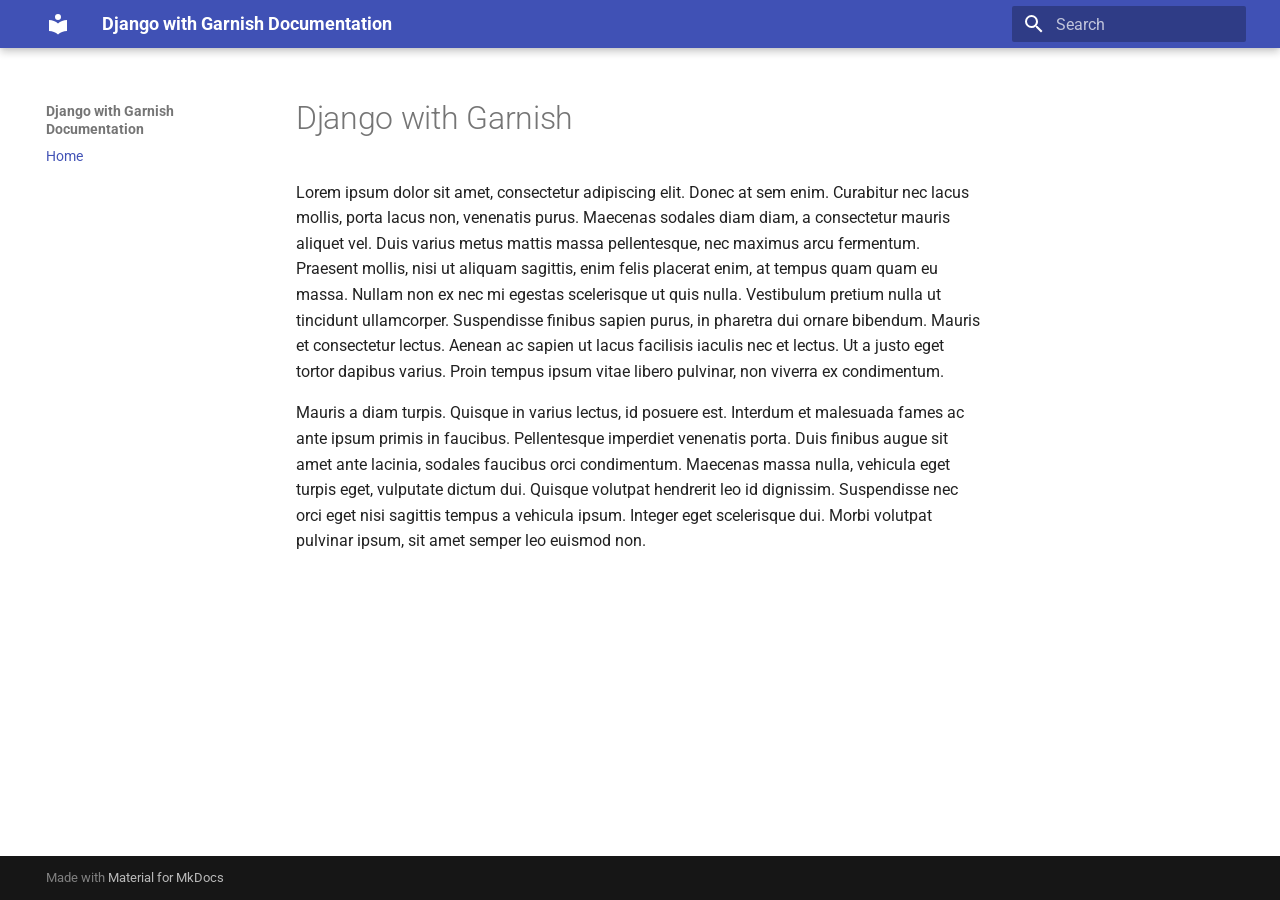
==== commit bd8d4023: "Tweak the look and feel of the documentation" ====
--- a/djwg-docs/site/index.html
+++ b/djwg-docs/site/index.html
@@ -57,7 +57,7 @@
     
     
     
-    <body dir="ltr" data-md-color-scheme="default" data-md-color-primary="orange" data-md-color-accent="#fcfe8f">
+    <body dir="ltr" data-md-color-scheme="default" data-md-color-primary="darkolivegreen" data-md-color-accent="#fcfe8f">
   
     
     <input class="md-toggle" data-md-toggle="drawer" type="checkbox" id="__drawer" autocomplete="off">
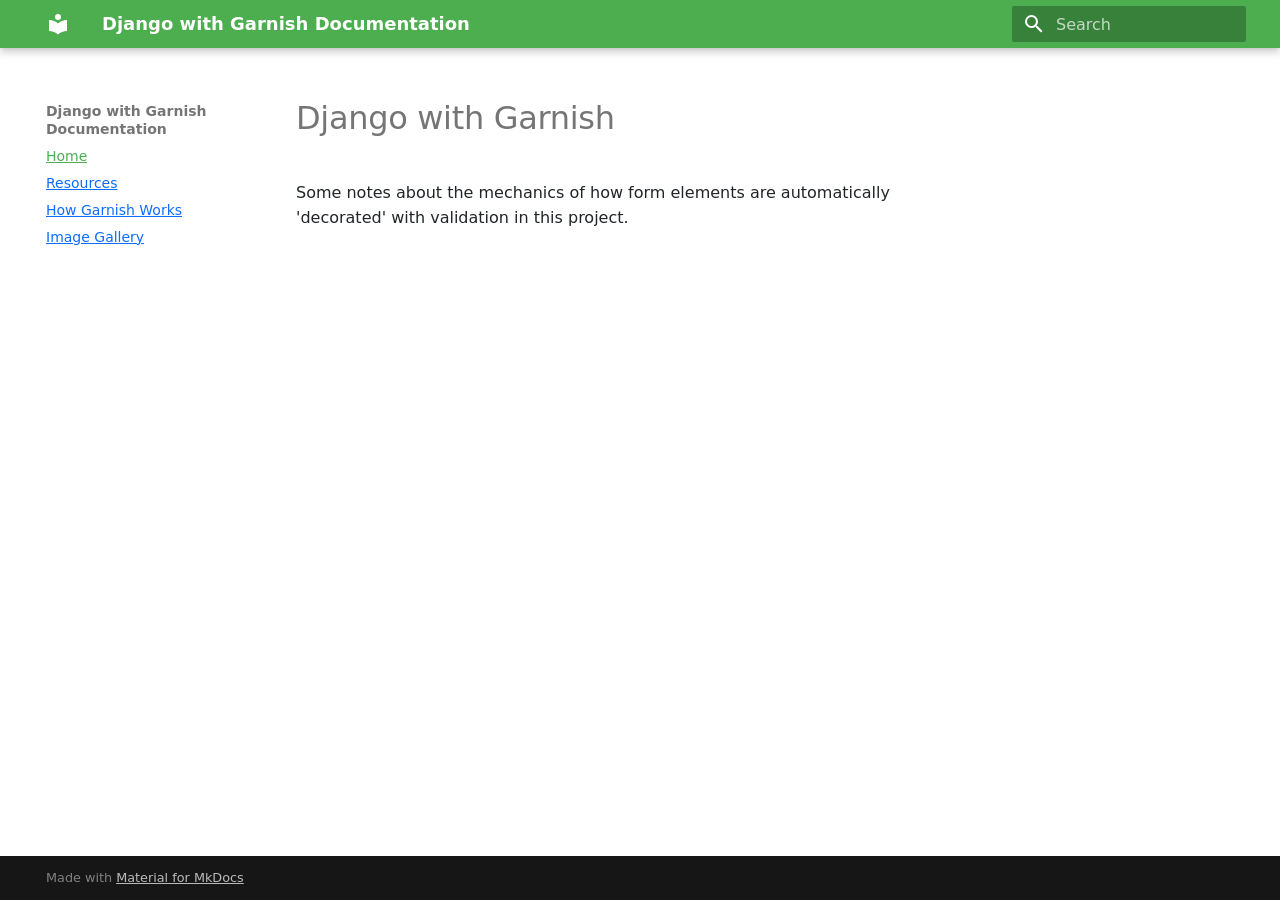
==== commit 0191dbef: "Rudimentary 'code' gallery now in place within the docs" ====
--- a/djwg-docs/site/index.html
+++ b/djwg-docs/site/index.html
@@ -10,6 +10,8 @@
       
       
       
+        <link rel="next" href="resources/">
+      
       
       <link rel="icon" href="assets/images/favicon.png">
       <meta name="generator" content="mkdocs-1.6.1, mkdocs-material-9.6.21">
@@ -42,6 +44,8 @@
       
     
     
+      <link rel="stylesheet" href="https://cdnjs.cloudflare.com/ajax/libs/bootstrap/5.1.3/css/bootstrap.min.css">
+    
     <script>__md_scope=new URL(".",location),__md_hash=e=>[...e].reduce(((e,_)=>(e<<5)-e+_.charCodeAt(0)),0),__md_get=(e,_=localStorage,t=__md_scope)=>JSON.parse(_.getItem(t.pathname+"."+e)),__md_set=(e,_,t=localStorage,a=__md_scope)=>{try{t.setItem(a.pathname+"."+e,JSON.stringify(_))}catch(e){}}</script>
     
       
@@ -57,7 +61,7 @@
     
     
     
-    <body dir="ltr" data-md-color-scheme="default" data-md-color-primary="darkolivegreen" data-md-color-accent="#fcfe8f">
+    <body dir="ltr" data-md-color-scheme="default" data-md-color-primary="green" data-md-color-accent="#fcfe8f">
   
     
     <input class="md-toggle" data-md-toggle="drawer" type="checkbox" id="__drawer" autocomplete="off">
@@ -223,6 +227,72 @@
   
 
     
+      
+      
+  
+  
+  
+  
+    <li class="md-nav__item">
+      <a href="resources/" class="md-nav__link">
+        
+  
+  
+  <span class="md-ellipsis">
+    Resources
+    
+  </span>
+  
+
+      </a>
+    </li>
+  
+
+    
+      
+      
+  
+  
+  
+  
+    <li class="md-nav__item">
+      <a href="how_garnish_works/" class="md-nav__link">
+        
+  
+  
+  <span class="md-ellipsis">
+    How Garnish Works
+    
+  </span>
+  
+
+      </a>
+    </li>
+  
+
+    
+      
+      
+  
+  
+  
+  
+    <li class="md-nav__item">
+      <a href="image_gallery/" class="md-nav__link">
+        
+  
+  
+  <span class="md-ellipsis">
+    Image Gallery
+    
+  </span>
+  
+
+      </a>
+    </li>
+  
+
+    
   </ul>
 </nav>
                   </div>
@@ -258,8 +328,7 @@
 
 
 <h1 id="django-with-garnish">Django with Garnish</h1>
-<p>Lorem ipsum dolor sit amet, consectetur adipiscing elit. Donec at sem enim. Curabitur nec lacus mollis, porta lacus non, venenatis purus. Maecenas sodales diam diam, a consectetur mauris aliquet vel. Duis varius metus mattis massa pellentesque, nec maximus arcu fermentum. Praesent mollis, nisi ut aliquam sagittis, enim felis placerat enim, at tempus quam quam eu massa. Nullam non ex nec mi egestas scelerisque ut quis nulla. Vestibulum pretium nulla ut tincidunt ullamcorper. Suspendisse finibus sapien purus, in pharetra dui ornare bibendum. Mauris et consectetur lectus. Aenean ac sapien ut lacus facilisis iaculis nec et lectus. Ut a justo eget tortor dapibus varius. Proin tempus ipsum vitae libero pulvinar, non viverra ex condimentum.</p>
-<p>Mauris a diam turpis. Quisque in varius lectus, id posuere est. Interdum et malesuada fames ac ante ipsum primis in faucibus. Pellentesque imperdiet venenatis porta. Duis finibus augue sit amet ante lacinia, sodales faucibus orci condimentum. Maecenas massa nulla, vehicula eget turpis eget, vulputate dictum dui. Quisque volutpat hendrerit leo id dignissim. Suspendisse nec orci eget nisi sagittis tempus a vehicula ipsum. Integer eget scelerisque dui. Morbi volutpat pulvinar ipsum, sit amet semper leo euismod non.</p>
+<p>Some notes about the mechanics of how form elements are automatically 'decorated' with validation in this project.</p>
 
 
 
@@ -313,6 +382,8 @@
     
       <script src="assets/javascripts/bundle.f55a23d4.min.js"></script>
       
+        <script src="https://cdnjs.cloudflare.com/ajax/libs/bootstrap/5.1.3/js/bootstrap.bundle.min.js"></script>
+      
     
   </body>
 </html>
